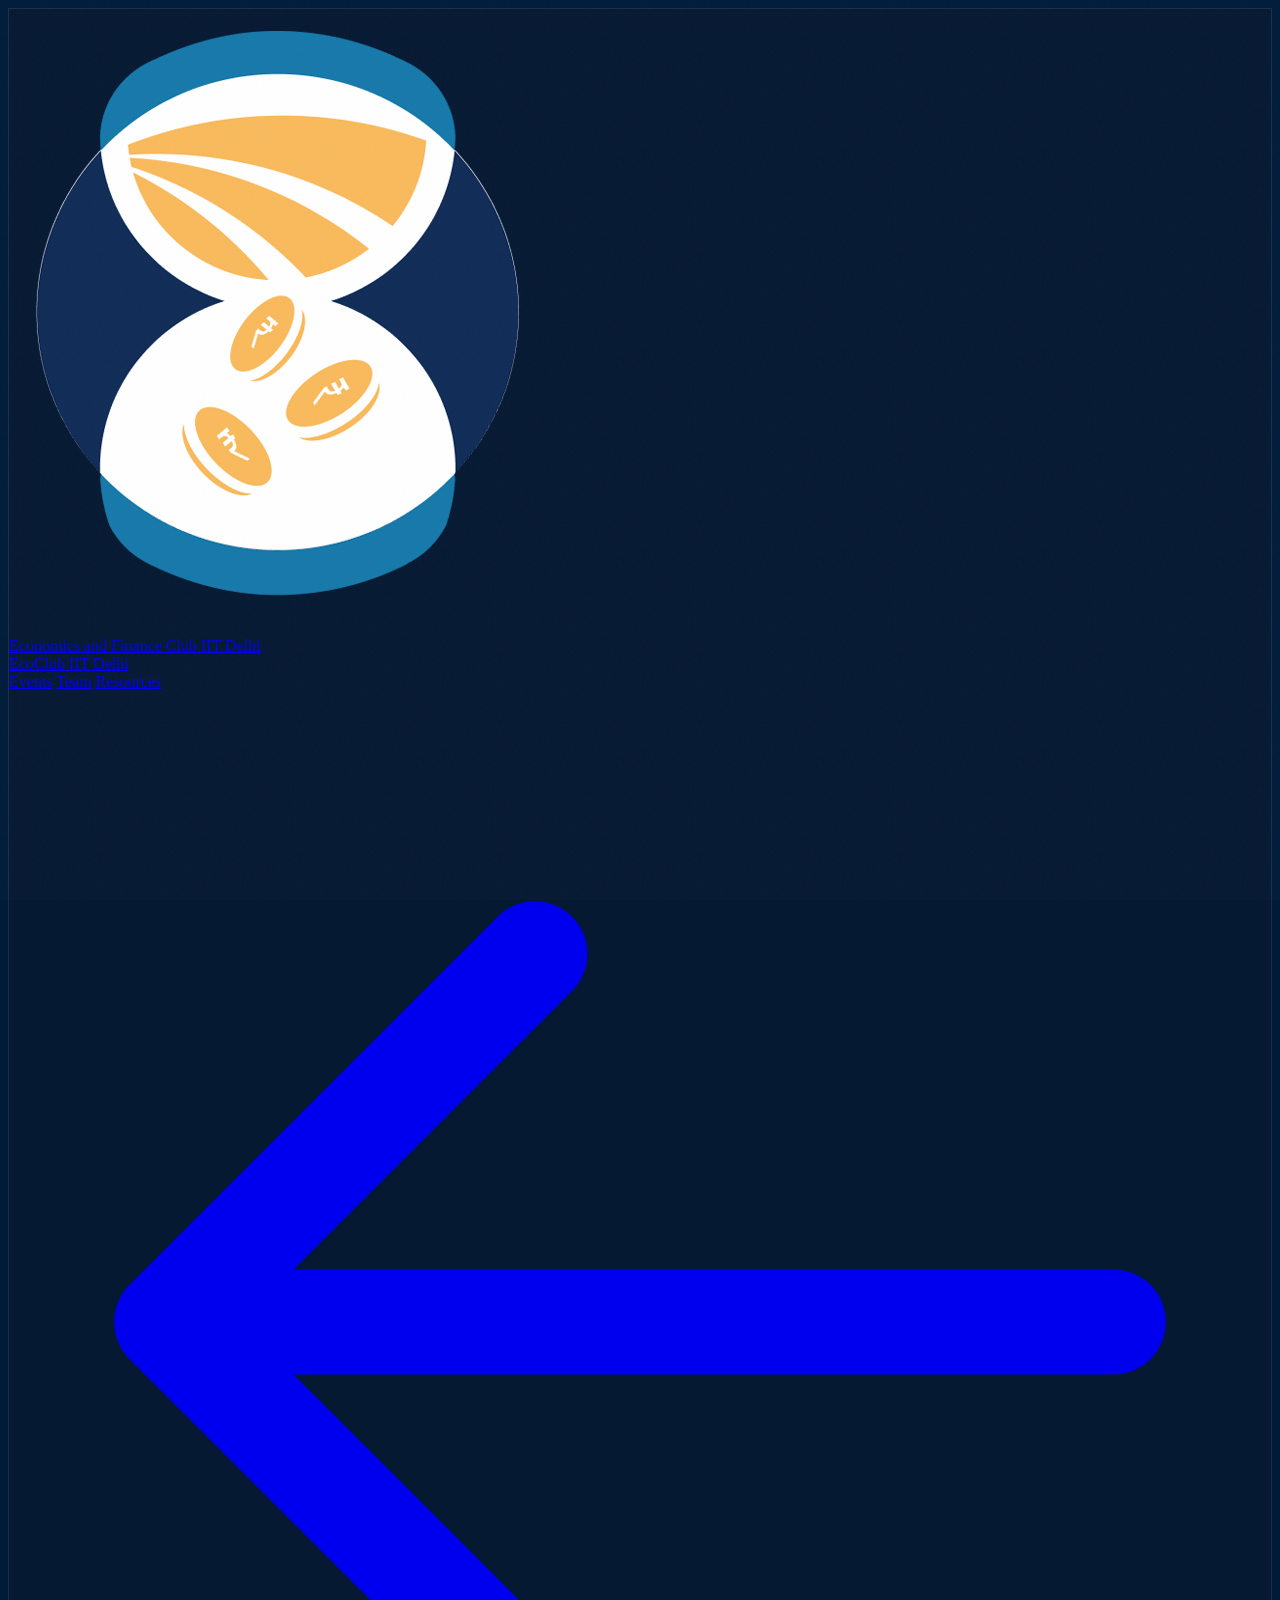
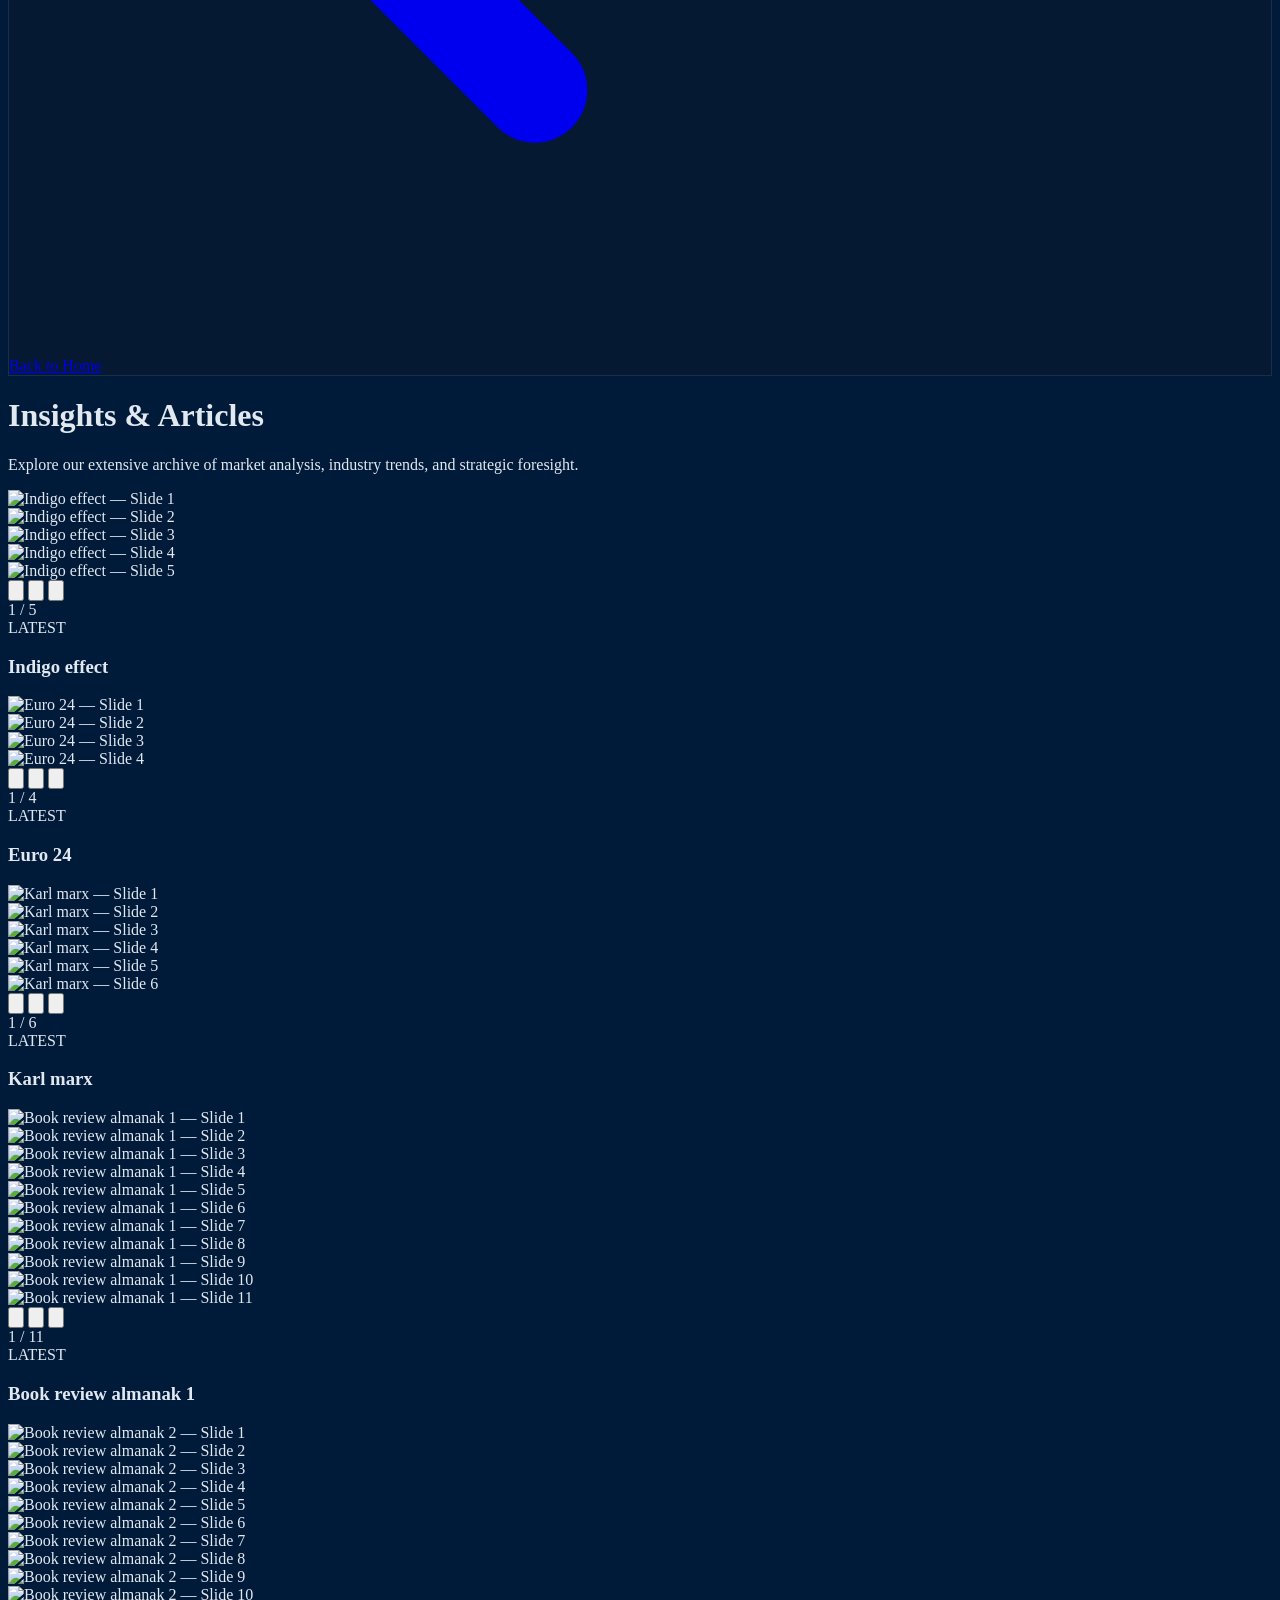
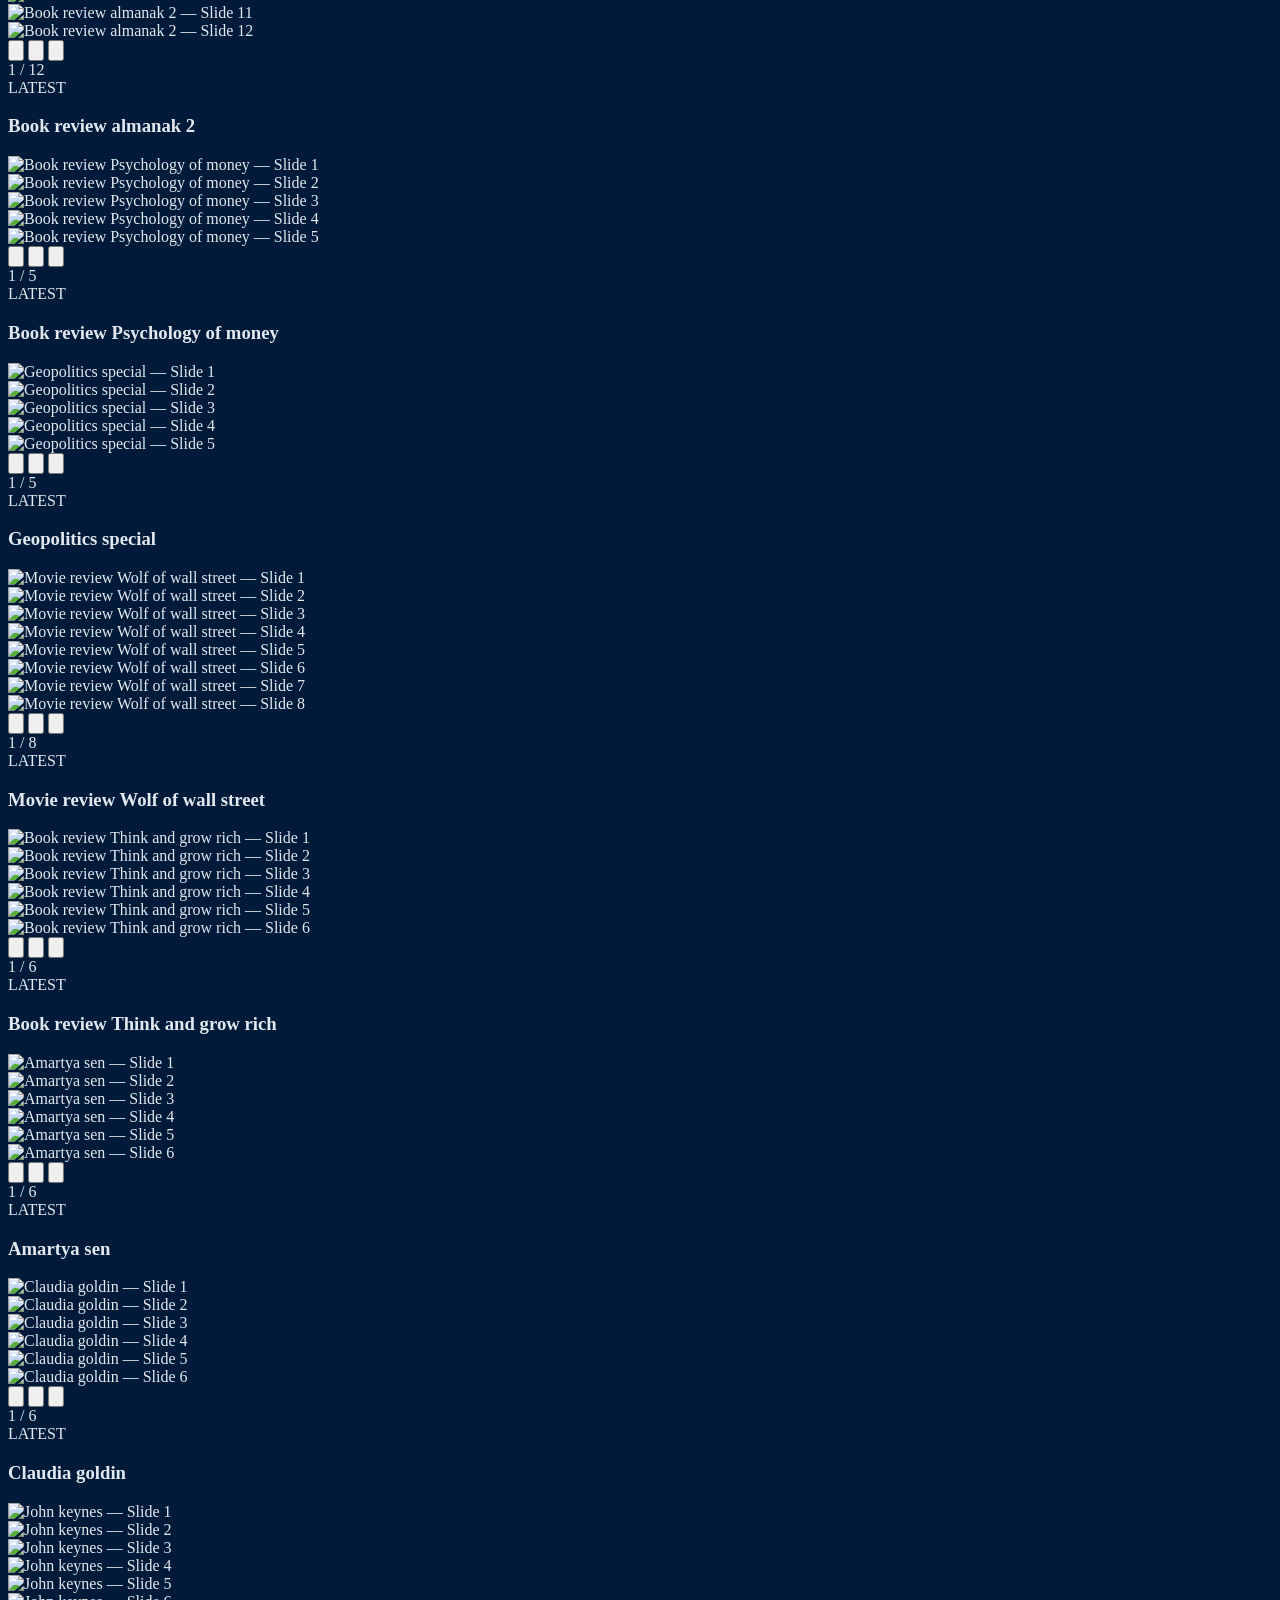
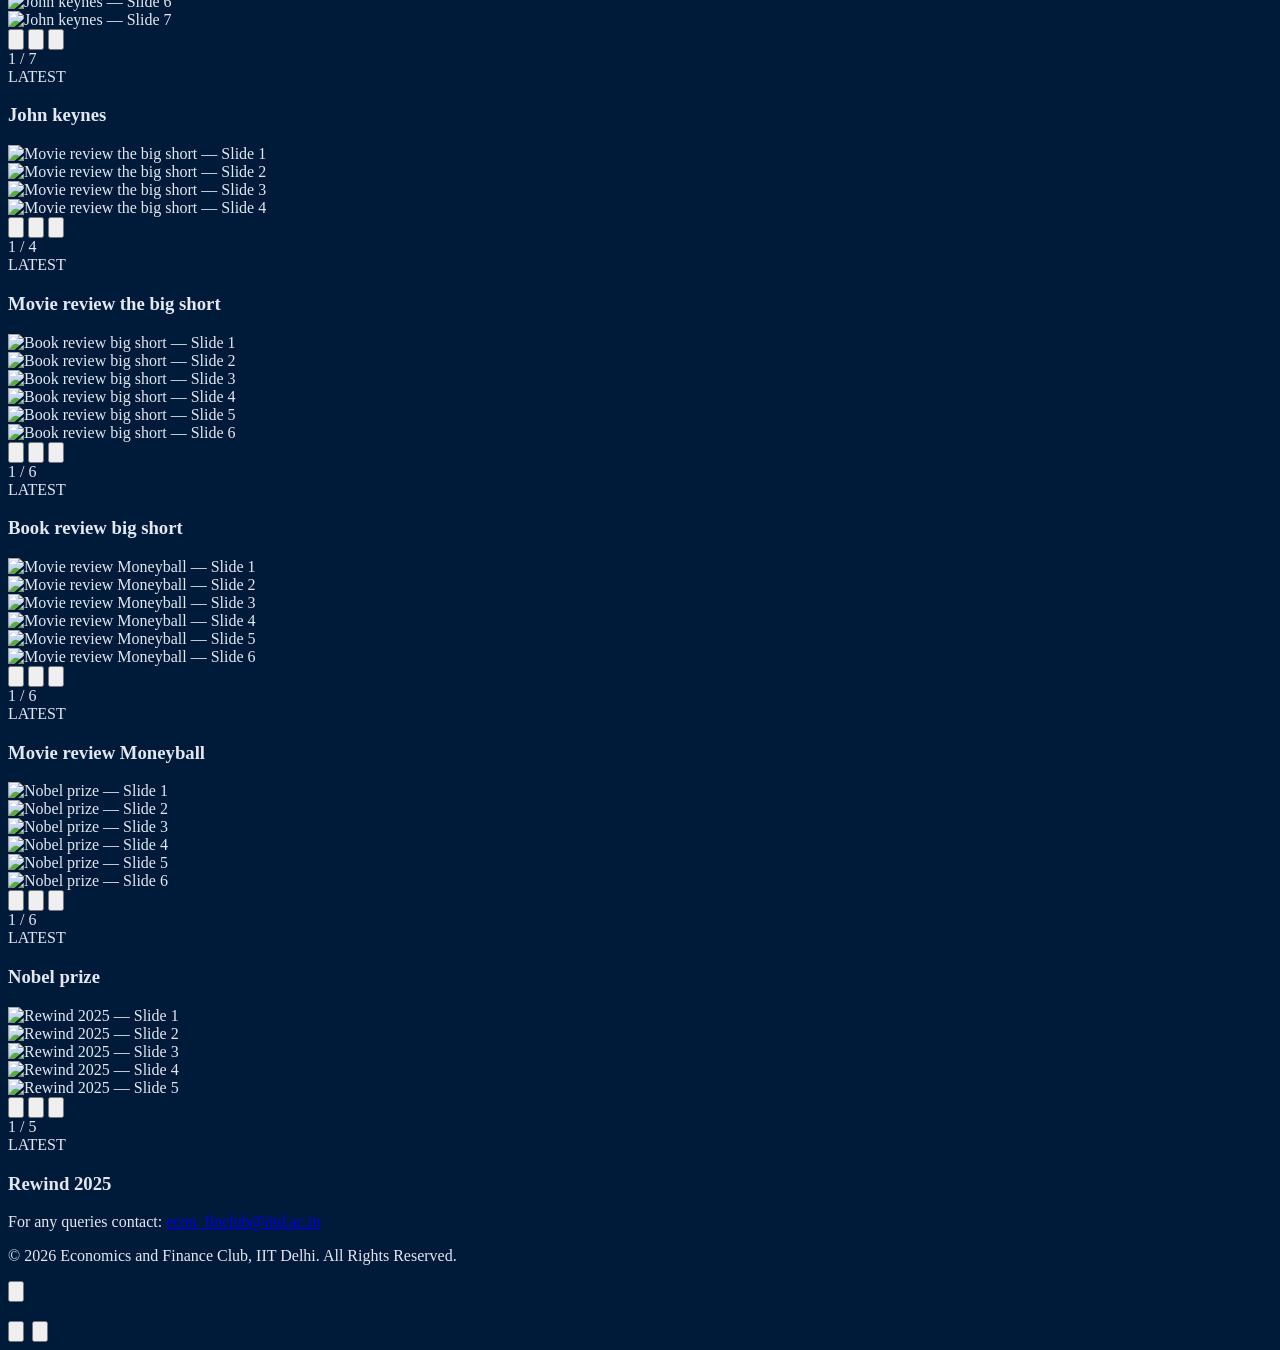
==== articles.html @ 2ff3a0dd "Initial sync of all website files" ====
<!DOCTYPE html>
<html lang="en" class="scroll-smooth">

<head>
    <meta charset="UTF-8">
    <meta name="viewport" content="width=device-width, initial-scale=1.0">
    <title>All Insights & Articles | EcoClub IIT Delhi</title>

    <!-- Google Fonts -->
    <link rel="preconnect" href="https://fonts.googleapis.com">
    <link rel="preconnect" href="https://fonts.gstatic.com" crossorigin>
    <link
        href="https://fonts.googleapis.com/css2?family=Inter:wght@300;400;500;600&family=Playfair+Display:wght@400;600;700&display=swap"
        rel="stylesheet">

    <!-- AOS CSS -->
    <link href="https://unpkg.com/aos@2.3.1/dist/aos.css" rel="stylesheet">

    <!-- Tailwind CSS -->
    <script src="https://cdn.tailwindcss.com"></script>
    <script>
        tailwind.config = {
            theme: {
                extend: {
                    colors: {
                        primary: '#001B3A',
                        secondary: '#0F172A',
                        accent: {
                            silver: '#E2E8F0',
                            gold: '#D4AF37'
                        }
                    },
                    fontFamily: {
                        sans: ['Inter', 'sans-serif'],
                        serif: ['Playfair Display', 'serif'],
                    },
                    boxShadow: {
                        'glass': '0 4px 30px rgba(0, 0, 0, 0.1)',
                        'glow': '0 0 15px rgba(212, 175, 55, 0.4)',
                    }
                }
            }
        }
    </script>

    <!-- Custom CSS -->
    <link rel="stylesheet" href="styles.css">
</head>

<body class="font-sans antialiased overflow-x-hidden selection:bg-accent-gold selection:text-primary">

    <!-- Header -->
    <nav
        class="fixed w-full z-50 transition-all duration-300 glassmorphism shadow-glass border-b border-accent-silver/10 bg-primary/95">
        <div class="max-w-7xl mx-auto px-6 py-4 flex justify-between items-center">
            <a href="index.html" class="flex items-center gap-3 md:gap-4 group">
                <img src="ecologo.png" alt="Economics and Finance Club Logo"
                    class="h-10 md:h-12 w-auto group-hover:scale-105 transition-transform duration-300">
                <div
                    class="hidden sm:block text-xl md:text-2xl font-serif font-bold text-accent-silver tracking-wide leading-tight group-hover:text-accent-gold transition-colors">
                    Economics and Finance Club
                    <span
                        class="text-accent-gold text-xs md:text-sm block font-sans font-light tracking-widest uppercase mt-0.5">IIT
                        Delhi</span>
                </div>
                <!-- Mobile Fallback -->
                <div
                    class="sm:hidden text-lg font-serif font-bold text-accent-silver tracking-wide group-hover:text-accent-gold transition-colors">
                    EcoClub <span
                        class="text-accent-gold text-[10px] block font-sans font-light tracking-widest uppercase">IIT
                        Delhi</span>
                </div>
            </a>
            <div class="flex items-center space-x-6">
                <a href="events.html"
                    class="text-sm font-medium text-white hover:text-accent-gold transition-colors">Events</a>
                <a href="team.html"
                    class="text-sm font-medium text-white hover:text-accent-gold transition-colors">Team</a>
                <a href="resources.html"
                    class="text-sm font-medium text-white hover:text-accent-gold transition-colors">Resources</a>
                <a href="index.html"
                    class="inline-flex items-center text-sm font-medium text-accent-silver hover:text-accent-gold transition-colors">
                    <svg class="w-4 h-4 mr-2" fill="none" stroke="currentColor" viewBox="0 0 24 24">
                        <path stroke-linecap="round" stroke-linejoin="round" stroke-width="2"
                            d="M10 19l-7-7m0 0l7-7m-7 7h18" />
                    </svg>
                    Back to Home
                </a>
            </div>
        </div>
    </nav>

    <!-- Main Content -->
    <main class="pt-32 pb-24 min-h-screen relative z-10">
        <!-- Background Elements -->
        <div class="absolute inset-0 bg-gradient-to-br from-primary via-secondary to-black opacity-50 z-[-1]"></div>

        <div class="max-w-7xl mx-auto px-6">
            <div class="text-center mb-16" data-aos="fade-up">
                <h1 class="text-4xl md:text-5xl lg:text-6xl font-serif font-bold mb-4 text-accent-silver">Insights &
                    Articles</h1>
                <p class="text-accent-silver/70 font-light max-w-2xl mx-auto">Explore our extensive archive of market
                    analysis, industry trends, and strategic foresight.</p>
            </div>

            <!-- Grid Container -->
            <div id="articles-grid" class="grid grid-cols-1 md:grid-cols-2 xl:grid-cols-3 gap-8">
                <!-- Javascript will populate the article widgets here -->
            </div>
        </div>
    </main>

    <!-- Footer -->
    <footer class="bg-secondary/80 py-8 border-t border-accent-silver/10 text-center relative z-10">
        <p class="text-accent-gold text-sm tracking-wide mb-2"><span class="text-accent-silver/80">For any queries
                contact:</span> <a href="mailto:econ_finclub@iitd.ac.in"
                class="hover:underline hover:text-white transition-colors">econ_finclub@iitd.ac.in</a></p>
        <p class="text-accent-silver/50 text-xs tracking-wider uppercase">
            &copy; 2026 Economics and Finance Club, IIT Delhi. All Rights Reserved.
        </p>
    </footer>

    <!-- Scripts -->
    <script src="https://unpkg.com/aos@2.3.1/dist/aos.js"></script>
    <script src="articles_data.js"></script>
    <script src="main.js"></script>
</body>

</html>
---- styles.css ----
/* ============================
   GLOBAL BASE & NOISE TEXTURE
   ============================ */
body {
    background-color: #001B3A;
    color: #E2E8F0;
    position: relative;
}

/* Organic noise texture overlay on entire page */
body::before {
    content: '';
    position: fixed;
    inset: 0;
    z-index: 9999;
    pointer-events: none;
    opacity: 0.035;
    background-image: url("data:image/svg+xml,%3Csvg viewBox='0 0 256 256' xmlns='http://www.w3.org/2000/svg'%3E%3Cfilter id='noise'%3E%3CfeTurbulence type='fractalNoise' baseFrequency='0.85' numOctaves='4' stitchTiles='stitch'/%3E%3C/filter%3E%3Crect width='100%25' height='100%25' filter='url(%23noise)'/%3E%3C/svg%3E");
    background-repeat: repeat;
    background-size: 200px 200px;
}

/* ============================
   GLASSMORPHISM
   ============================ */
.glassmorphism {
    background: rgba(15, 23, 42, 0.4);
    backdrop-filter: blur(12px);
    -webkit-backdrop-filter: blur(12px);
    border: 1px solid rgba(226, 232, 240, 0.1);
}

.glassmorphism-heavy {
    background: rgba(15, 23, 42, 0.55);
    backdrop-filter: blur(24px);
    -webkit-backdrop-filter: blur(24px);
    border: 0.5px solid rgba(255, 255, 255, 0.12);
}

/* ============================
   SCROLLBAR HIDING
   ============================ */
.hide-scrollbar::-webkit-scrollbar {
    display: none;
}

.hide-scrollbar {
    -ms-overflow-style: none;
    scrollbar-width: none;
}

/* ============================
   HOVER EFFECTS
   ============================ */
.hover-glow:hover {
    box-shadow: 0 0 20px rgba(212, 175, 55, 0.3);
    border-color: rgba(212, 175, 55, 0.6);
}

.hover-lift:hover {
    transform: translateY(-8px);
    box-shadow: 0 10px 30px rgba(0, 0, 0, 0.5);
    border-color: rgba(226, 232, 240, 0.3);
}

/* ============================
   TEXT GRADIENT
   ============================ */
.text-gradient {
    background: linear-gradient(135deg, #E2E8F0, #D4AF37);
    -webkit-background-clip: text;
    background-clip: text;
    -webkit-text-fill-color: transparent;
}

/* ============================
   CAROUSEL TRANSITIONS
   ============================ */
.carousel-slide {
    transition: opacity 0.5s ease-in-out;
}

/* ============================
   EVENTS CAROUSEL (Index Page)
   ============================ */
.events-carousel {
    position: relative;
    width: 100%;
    aspect-ratio: 16 / 7;
    background: #0F172A;
    border: 0.5px solid rgba(255, 255, 255, 0.08);
}

.events-carousel:hover .carousel-nav-btn {
    opacity: 1;
}

.events-carousel-slide {
    position: absolute;
    inset: 0;
    width: 100%;
    height: 100%;
    opacity: 0;
    transition: opacity 0.8s cubic-bezier(0.4, 0, 0.2, 1);
    pointer-events: none;
    z-index: 1;
}

.events-carousel-slide.active {
    opacity: 1;
    pointer-events: auto;
    z-index: 5;
}

.events-carousel-slide img {
    transition: transform 6s cubic-bezier(0.25, 0.46, 0.45, 0.94);
    transform: scale(1);
}

.events-carousel-slide.active img {
    transform: scale(1.05);
}

/* Navigation Arrows */
.carousel-nav-btn {
    opacity: 0;
    transition: all 0.3s ease;
    cursor: pointer;
}

.carousel-nav-btn:hover {
    background: #D4AF37;
    color: #001B3A;
    border-color: #D4AF37;
    box-shadow: 0 0 20px rgba(212, 175, 55, 0.4);
}

/* Dot Indicators */
.carousel-dot {
    width: 10px;
    height: 10px;
    border-radius: 50%;
    background: rgba(255, 255, 255, 0.3);
    border: 1px solid rgba(255, 255, 255, 0.15);
    cursor: pointer;
    transition: all 0.3s ease;
    padding: 0;
}

.carousel-dot:hover {
    background: rgba(255, 255, 255, 0.6);
}

.carousel-dot.active {
    background: #D4AF37;
    border-color: #D4AF37;
    box-shadow: 0 0 8px rgba(212, 175, 55, 0.5);
    width: 28px;
    border-radius: 5px;
}

/* Mobile Responsive */
@media (max-width: 768px) {
    .events-carousel {
        aspect-ratio: 4 / 5;
        border-radius: 1rem;
    }

    .events-carousel-slide>div:last-child {
        bottom: 6rem !important;
    }
}

/* ============================
   SECTION GRADIENT MESHES
   (Unique per section to break monotony)
   ============================ */
.section-mesh-events {
    background-color: #001B3A;
    background-image:
        radial-gradient(ellipse at 20% 0%, rgba(212, 175, 55, 0.06) 0%, transparent 60%),
        radial-gradient(ellipse at 80% 100%, rgba(30, 64, 120, 0.15) 0%, transparent 55%),
        radial-gradient(ellipse at 50% 50%, rgba(15, 23, 42, 0.3) 0%, transparent 70%);
}

.section-mesh-articles {
    background-color: #0a1628;
    background-image:
        radial-gradient(ellipse at 70% 20%, rgba(139, 92, 246, 0.06) 0%, transparent 55%),
        radial-gradient(ellipse at 10% 80%, rgba(212, 175, 55, 0.04) 0%, transparent 50%),
        radial-gradient(ellipse at 50% 50%, rgba(15, 23, 42, 0.4) 0%, transparent 70%);
}

.section-mesh-resources {
    background-color: #0d1a30;
    background-image:
        radial-gradient(ellipse at 30% 10%, rgba(59, 130, 246, 0.07) 0%, transparent 55%),
        radial-gradient(ellipse at 90% 90%, rgba(212, 175, 55, 0.05) 0%, transparent 50%),
        radial-gradient(ellipse at 60% 60%, rgba(15, 23, 42, 0.3) 0%, transparent 70%);
}

.section-mesh-team {
    background-color: #001B3A;
    background-image:
        radial-gradient(ellipse at 10% 50%, rgba(212, 175, 55, 0.05) 0%, transparent 50%),
        radial-gradient(ellipse at 90% 20%, rgba(30, 64, 120, 0.1) 0%, transparent 55%),
        radial-gradient(ellipse at 50% 90%, rgba(15, 23, 42, 0.3) 0%, transparent 60%);
}

/* ============================
   ACCENT SEPARATOR LINES
   ============================ */
.section-divider {
    width: 100%;
    display: flex;
    justify-content: center;
    padding: 0;
}

.section-divider::before {
    content: '';
    display: block;
    width: 120px;
    height: 1px;
    background: linear-gradient(90deg, transparent, rgba(212, 175, 55, 0.5), transparent);
}

/* ============================
   GHOST BUTTONS
   ============================ */
.ghost-btn {
    display: inline-flex;
    align-items: center;
    padding: 12px 32px;
    border: 1px solid rgba(212, 175, 55, 0.35);
    color: #D4AF37;
    background: transparent;
    text-transform: uppercase;
    letter-spacing: 0.15em;
    font-size: 0.8rem;
    font-weight: 600;
    transition: all 0.4s cubic-bezier(0.25, 0.46, 0.45, 0.94);
    position: relative;
    overflow: hidden;
    z-index: 1;
}

.ghost-btn::before {
    content: '';
    position: absolute;
    top: 0;
    left: -100%;
    width: 100%;
    height: 100%;
    background: #D4AF37;
    transition: left 0.4s cubic-bezier(0.25, 0.46, 0.45, 0.94);
    z-index: -1;
}

.ghost-btn:hover {
    color: #001B3A;
    border-color: #D4AF37;
    box-shadow: 0 0 20px rgba(212, 175, 55, 0.2);
}

.ghost-btn:hover::before {
    left: 0;
}

.ghost-btn svg {
    transition: transform 0.3s ease;
}

.ghost-btn:hover svg {
    transform: translateX(4px);
}

/* ============================
   STACKED CARD EFFECT (Articles)
   ============================ */
.stacked-card {
    position: relative;
}

.stacked-card::before,
.stacked-card::after {
    content: '';
    position: absolute;
    inset: 0;
    border-radius: inherit;
    transition: transform 0.5s cubic-bezier(0.25, 0.46, 0.45, 0.94);
    pointer-events: none;
}

.stacked-card::before {
    background: rgba(15, 23, 42, 0.6);
    border: 1px solid rgba(226, 232, 240, 0.06);
    transform: translate(6px, 6px) scale(0.97);
    z-index: -2;
}

.stacked-card::after {
    background: rgba(15, 23, 42, 0.3);
    border: 1px solid rgba(226, 232, 240, 0.03);
    transform: translate(12px, 12px) scale(0.94);
    z-index: -3;
}

.stacked-card:hover::before {
    transform: translate(4px, 4px) scale(0.98);
}

.stacked-card:hover::after {
    transform: translate(8px, 8px) scale(0.96);
}

/* ============================
   INTERACTIVE RESOURCE COLUMNS
   ============================ */
.resource-column {
    position: relative;
    padding: 2rem 1.5rem;
    background: rgba(15, 23, 42, 0.5);
    border: 0.5px solid rgba(226, 232, 240, 0.08);
    border-radius: 1rem;
    transition: all 0.5s cubic-bezier(0.25, 0.46, 0.45, 0.94);
    overflow: hidden;
    cursor: pointer;
}

.resource-column::before {
    content: '';
    position: absolute;
    inset: 0;
    background: radial-gradient(ellipse at 50% 0%, rgba(212, 175, 55, 0.08), transparent 70%);
    opacity: 0;
    transition: opacity 0.5s ease;
    pointer-events: none;
}

.resource-column:hover {
    background: rgba(15, 23, 42, 0.7);
    border-color: rgba(212, 175, 55, 0.25);
    box-shadow: 0 0 30px rgba(212, 175, 55, 0.1), 0 8px 32px rgba(0, 0, 0, 0.3);
    transform: translateY(-4px) scale(1.02);
}

.resource-column:hover::before {
    opacity: 1;
}

/* Sub-topics reveal */
.resource-column .sub-topics {
    max-height: 0;
    overflow: hidden;
    opacity: 0;
    transition: max-height 0.5s cubic-bezier(0.25, 0.46, 0.45, 0.94),
        opacity 0.4s ease 0.1s,
        margin-top 0.4s ease;
    margin-top: 0;
}

.resource-column:hover .sub-topics {
    max-height: 200px;
    opacity: 1;
    margin-top: 1rem;
}

/* ============================
   ASYMMETRIC EVENTS LAYOUT
   ============================ */
.events-asymmetric {
    display: grid;
    grid-template-columns: 3fr 2fr;
    gap: 1.5rem;
    align-items: stretch;
}

.events-asymmetric .flagship-card {
    grid-row: 1 / 2;
    min-height: 480px;
}

.events-asymmetric .side-stack {
    display: flex;
    flex-direction: column;
    gap: 1.5rem;
}

@media (max-width: 768px) {
    .events-asymmetric {
        grid-template-columns: 1fr;
    }

    .events-asymmetric .flagship-card {
        min-height: 320px;
    }
}

/* ============================
   ANIMATED GRADIENT MESH (Legacy)
   ============================ */
.mesh-bg {
    background-color: #001B3A;
    background-image:
        radial-gradient(at 40% 20%, hsla(228, 100%, 74%, 0.15) 0px, transparent 50%),
        radial-gradient(at 80% 0%, hsla(189, 100%, 56%, 0.15) 0px, transparent 50%),
        radial-gradient(at 0% 50%, hsla(355, 100%, 93%, 0.1) 0px, transparent 50%),
        radial-gradient(at 80% 50%, hsla(340, 100%, 76%, 0.1) 0px, transparent 50%),
        radial-gradient(at 0% 100%, hsla(22, 100%, 77%, 0.1) 0px, transparent 50%),
        radial-gradient(at 80% 100%, hsla(242, 100%, 70%, 0.15) 0px, transparent 50%),
        radial-gradient(at 0% 0%, hsla(343, 100%, 76%, 0.1) 0px, transparent 50%);
    animation: mesh-shift 15s ease-in-out infinite alternate;
}

@keyframes mesh-shift {
    0% {
        background-position: 0% 0%;
    }

    100% {
        background-position: 100% 100%;
    }
}

/* ============================
   ANIMATIONS
   ============================ */
@keyframes fade-in-up {
    from {
        opacity: 0;
        transform: translateY(15px);
    }

    to {
        opacity: 1;
        transform: translateY(0);
    }
}

@keyframes subtle-float {

    0%,
    100% {
        transform: translateY(0px);
    }

    50% {
        transform: translateY(-6px);
    }
}

/* ============================
   UTILITY CLASSES
   ============================ */
.shadow-soft {
    box-shadow: 0 4px 20px rgba(0, 0, 0, 0.2), inset 0 1px 1px rgba(255, 255, 255, 0.05);
}

.font-montserrat {
    font-family: 'Montserrat', sans-serif;
}

/* ============================
   MOBILE SPECIFIC
   ============================ */
@media (max-width: 768px) {
    .controls-overlay {
        opacity: 1 !important;
    }

    .controls-overlay button {
        margin: 0 !important;
        background: rgba(0, 0, 0, 0.4);
    }
}
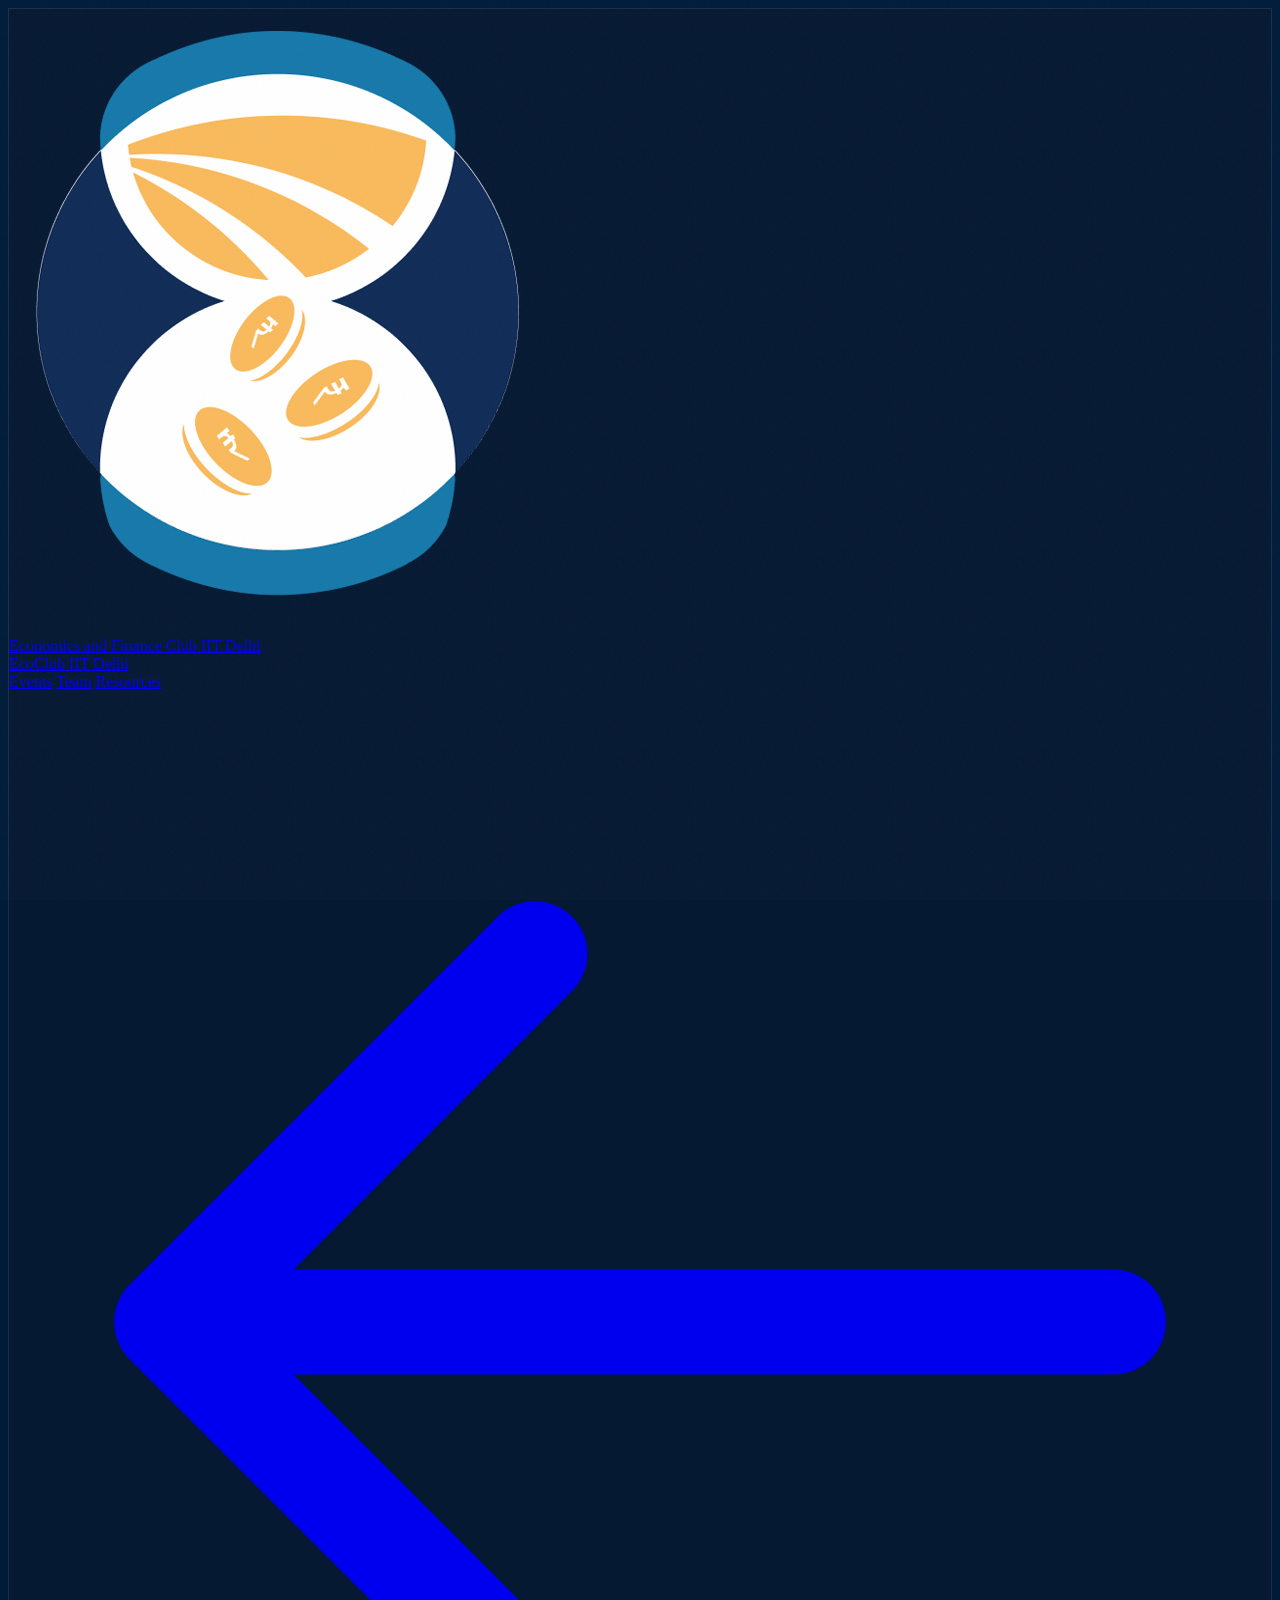
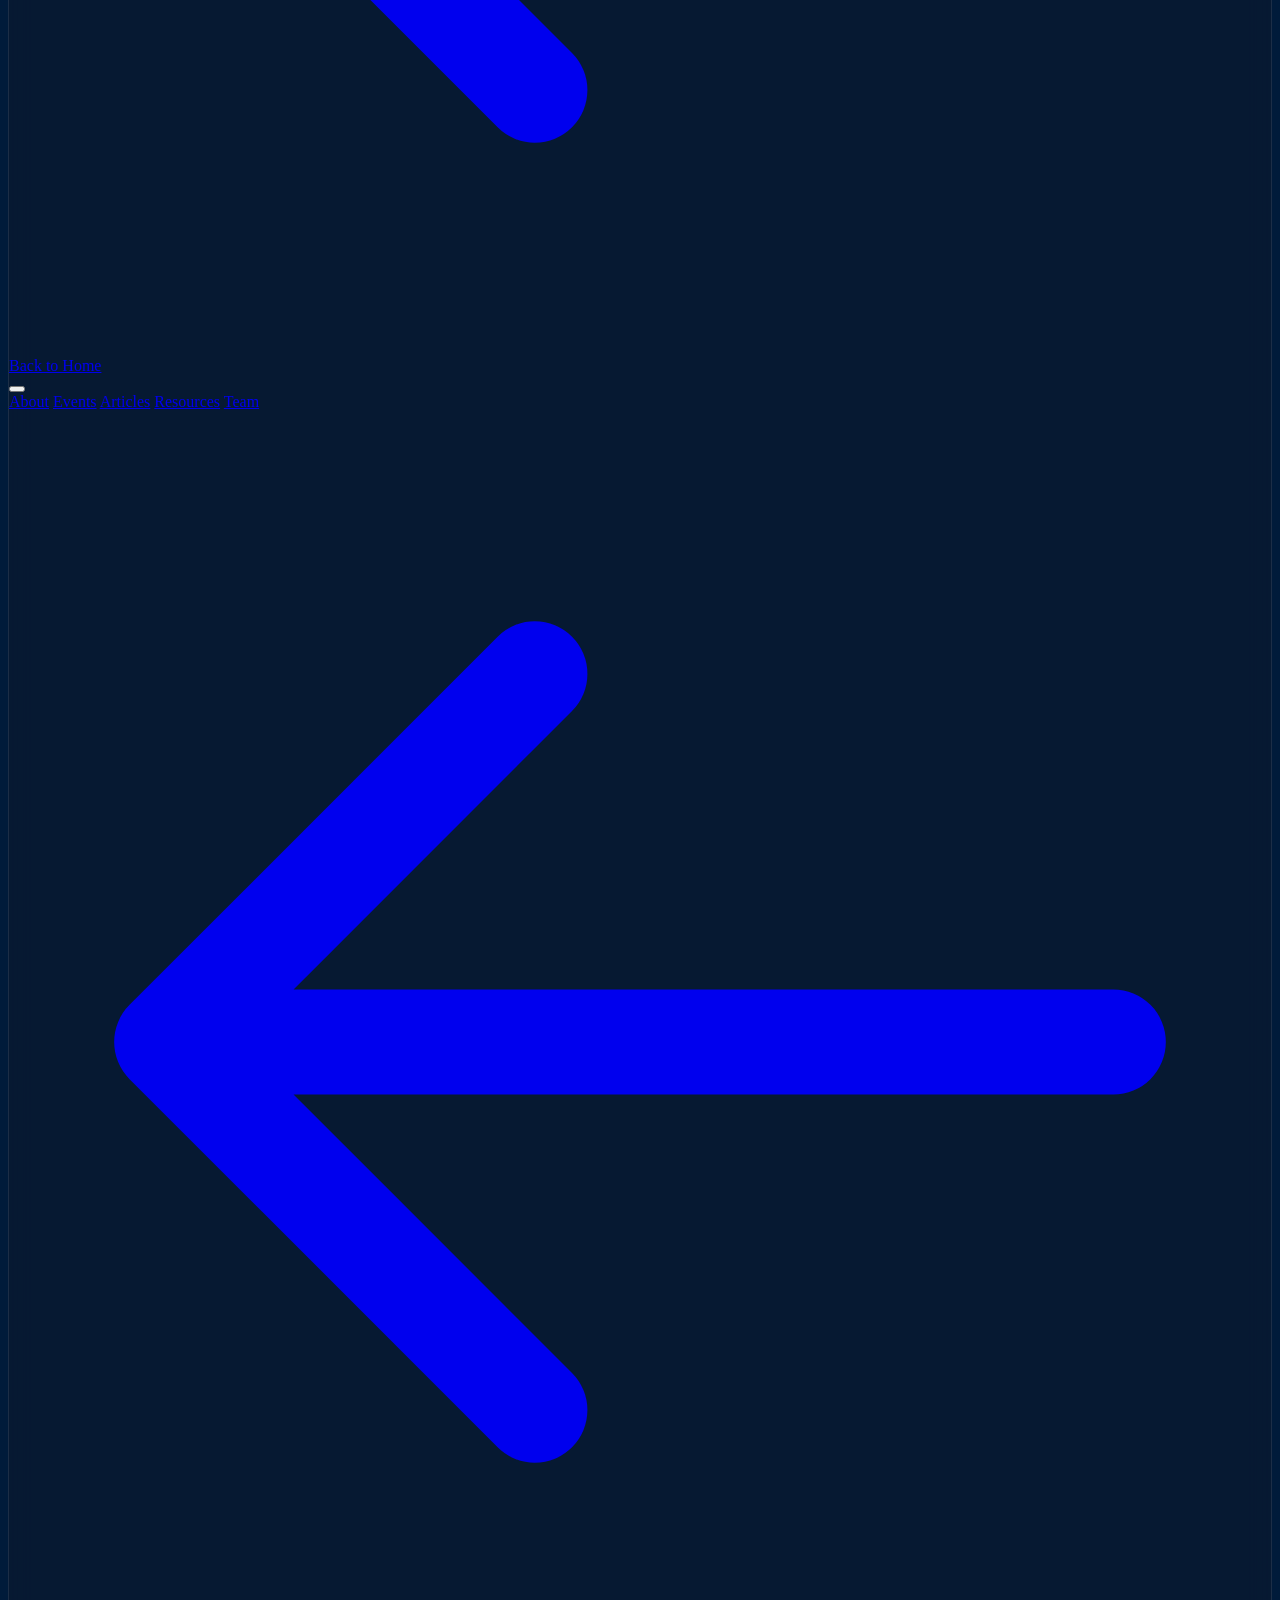
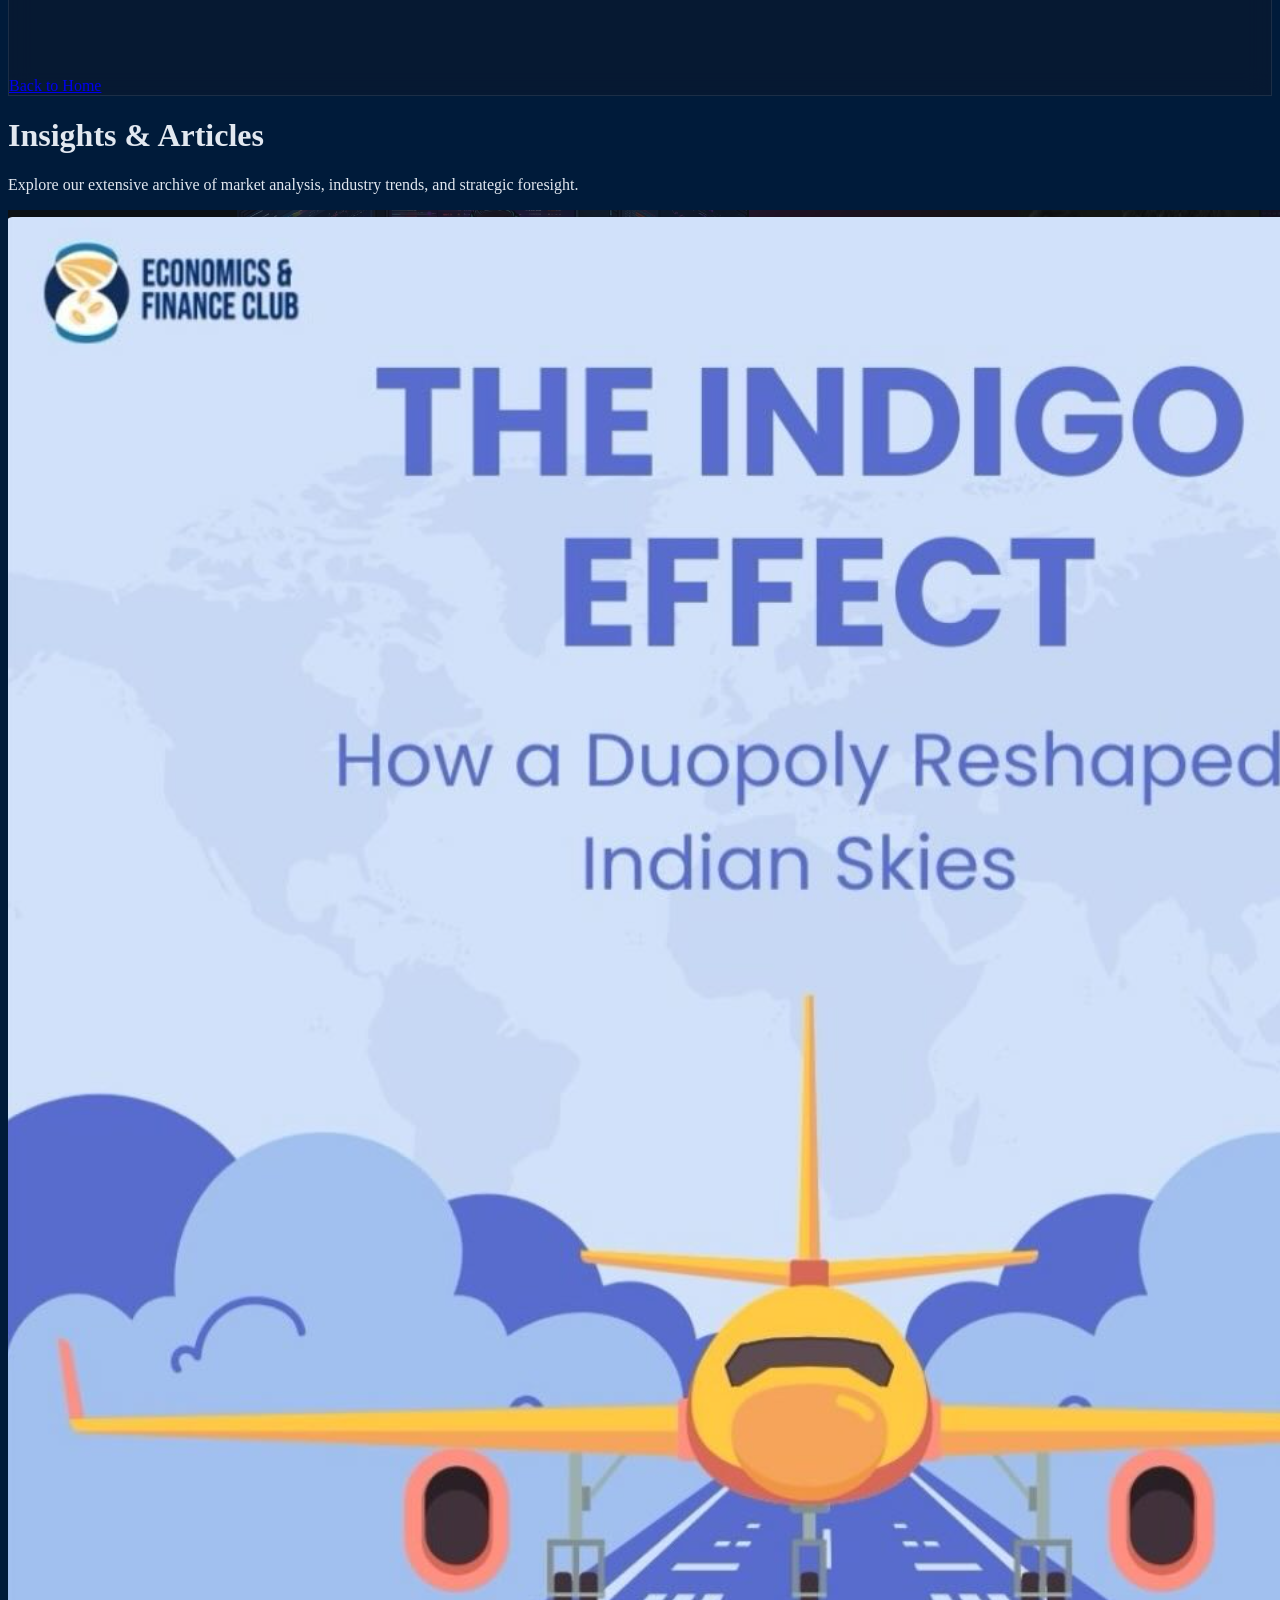
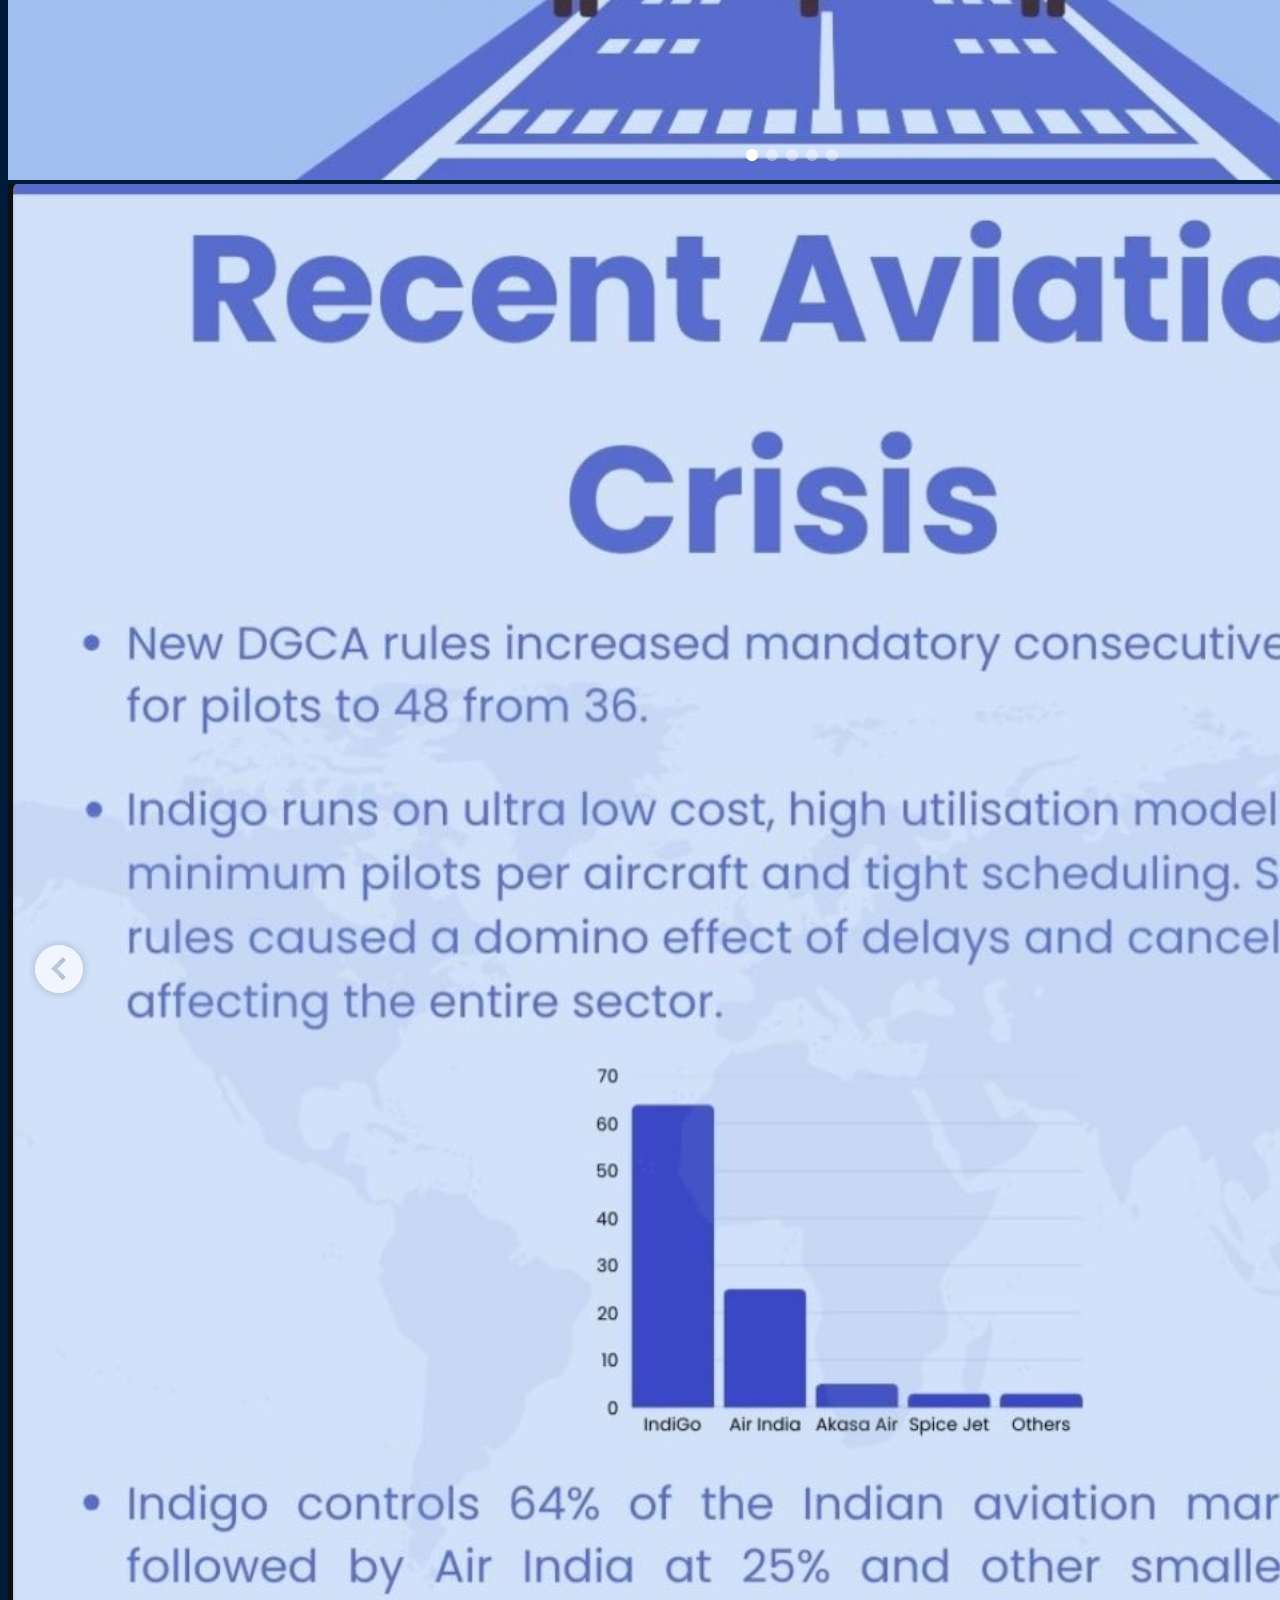
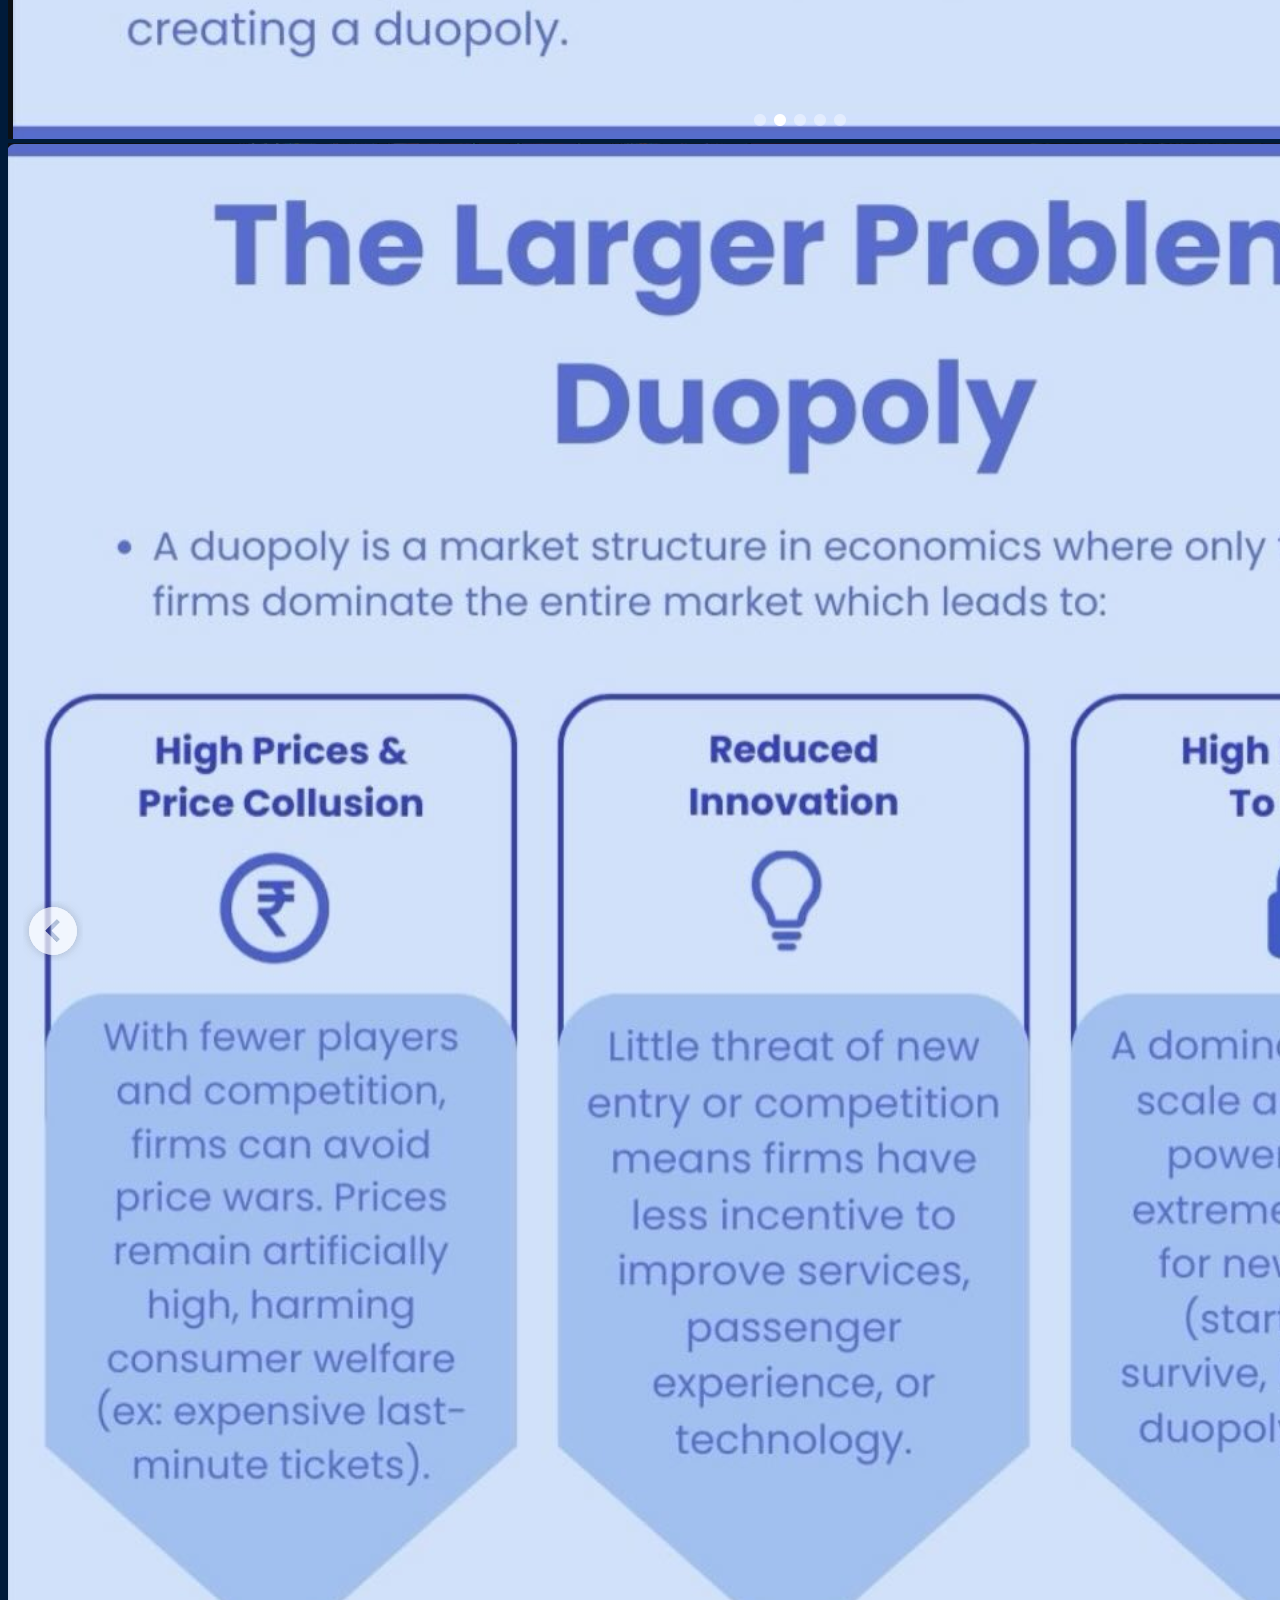
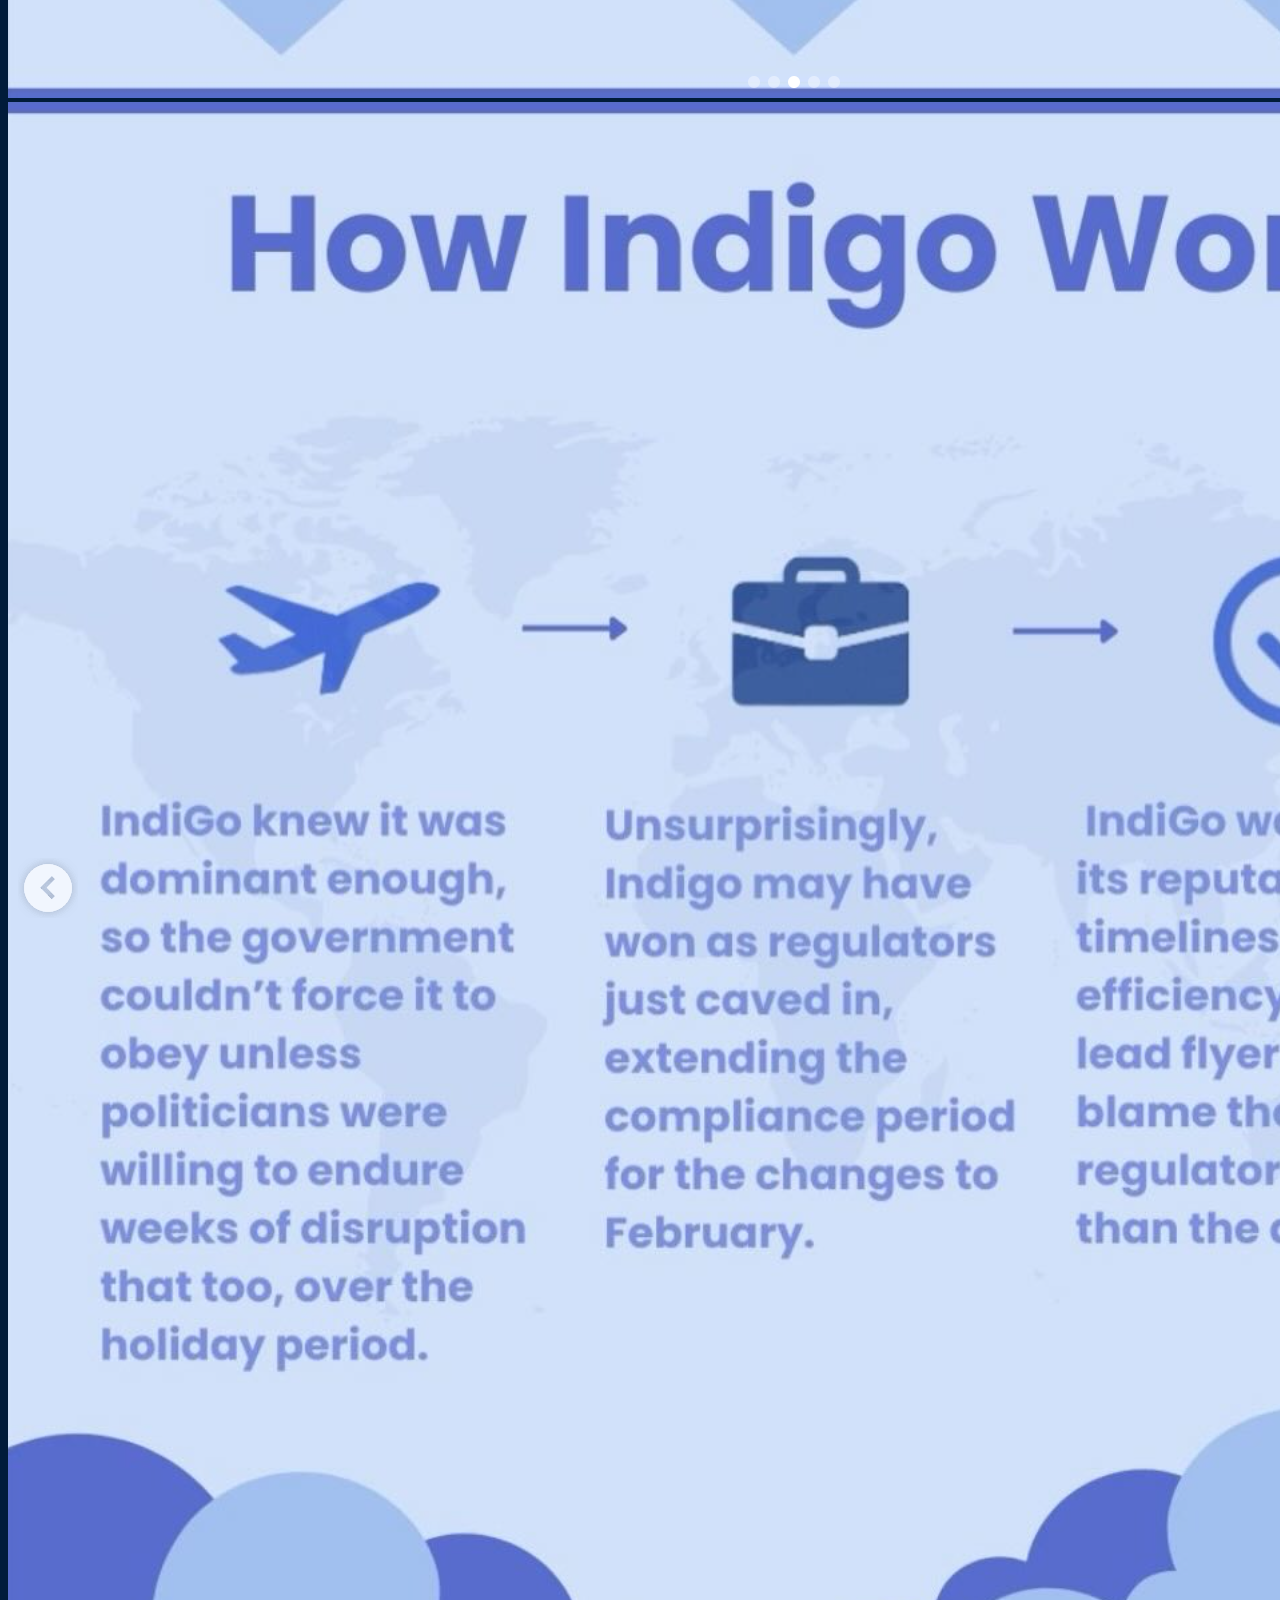
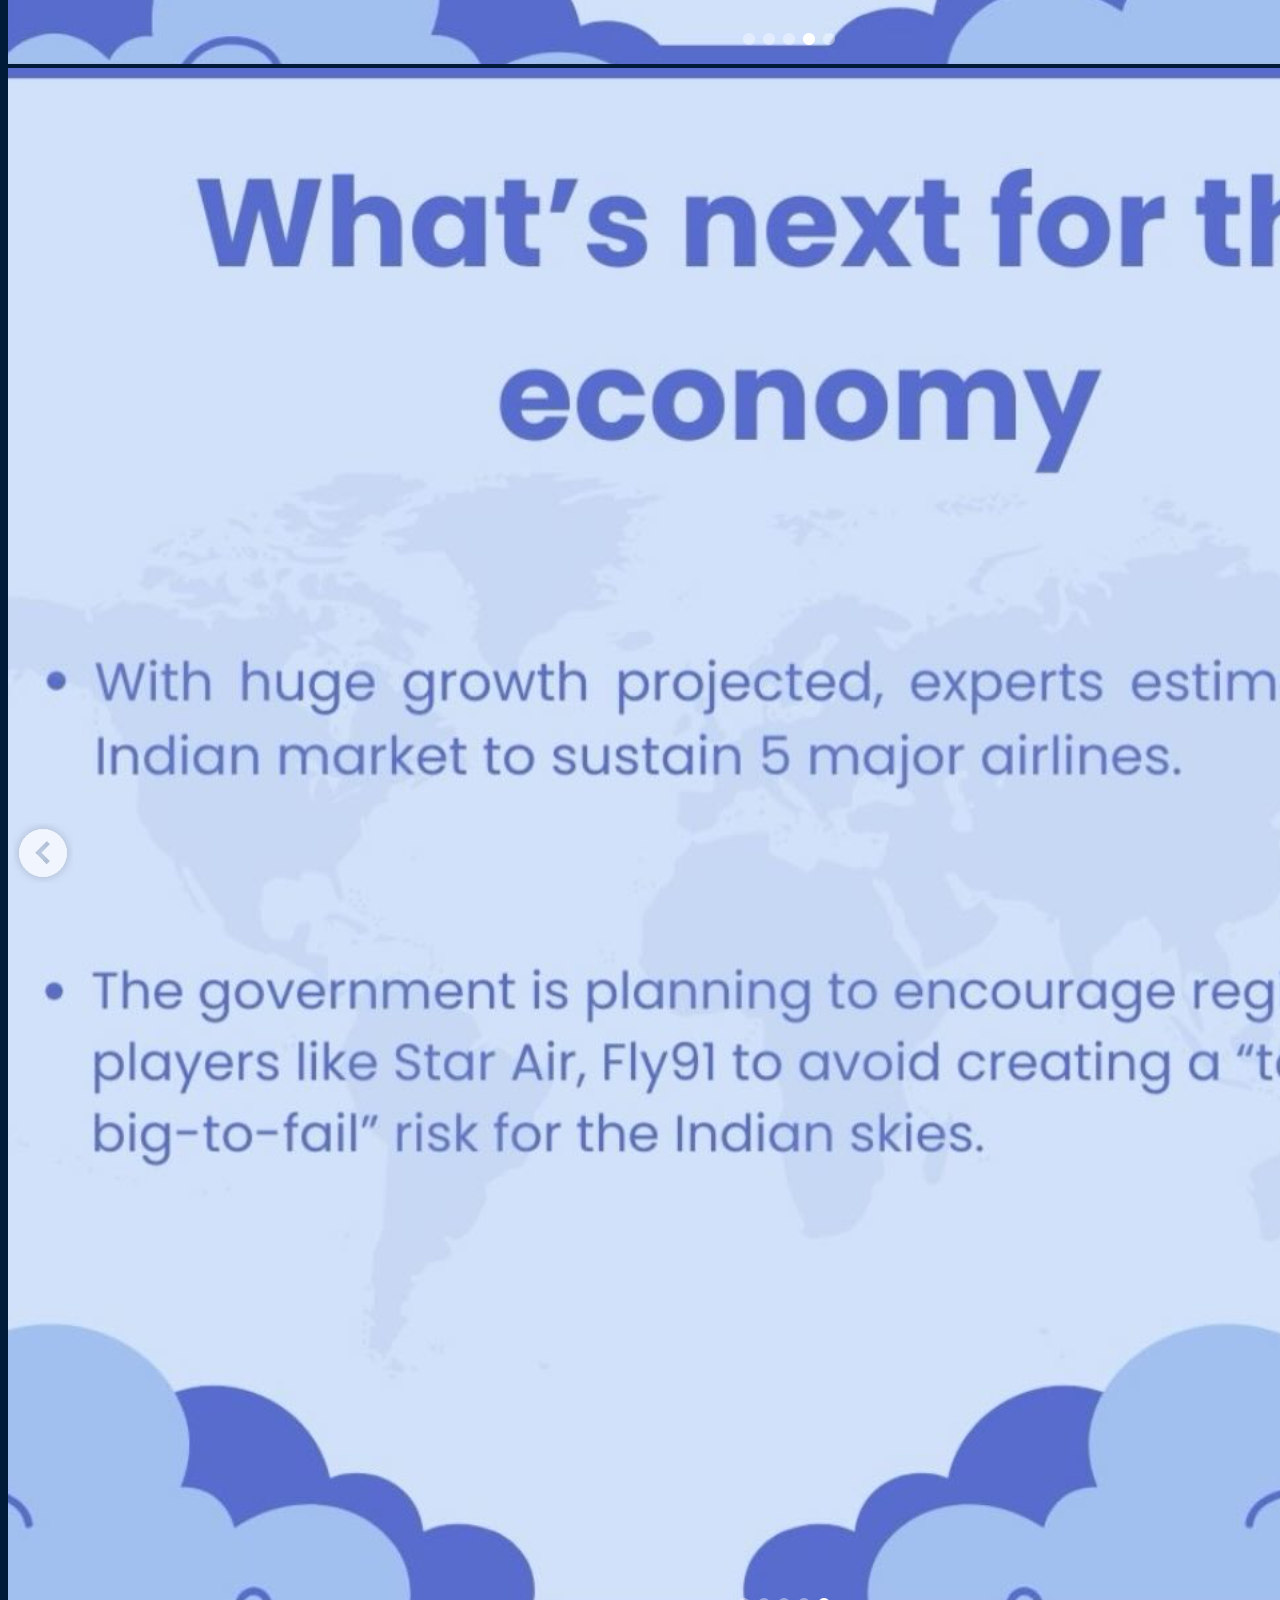
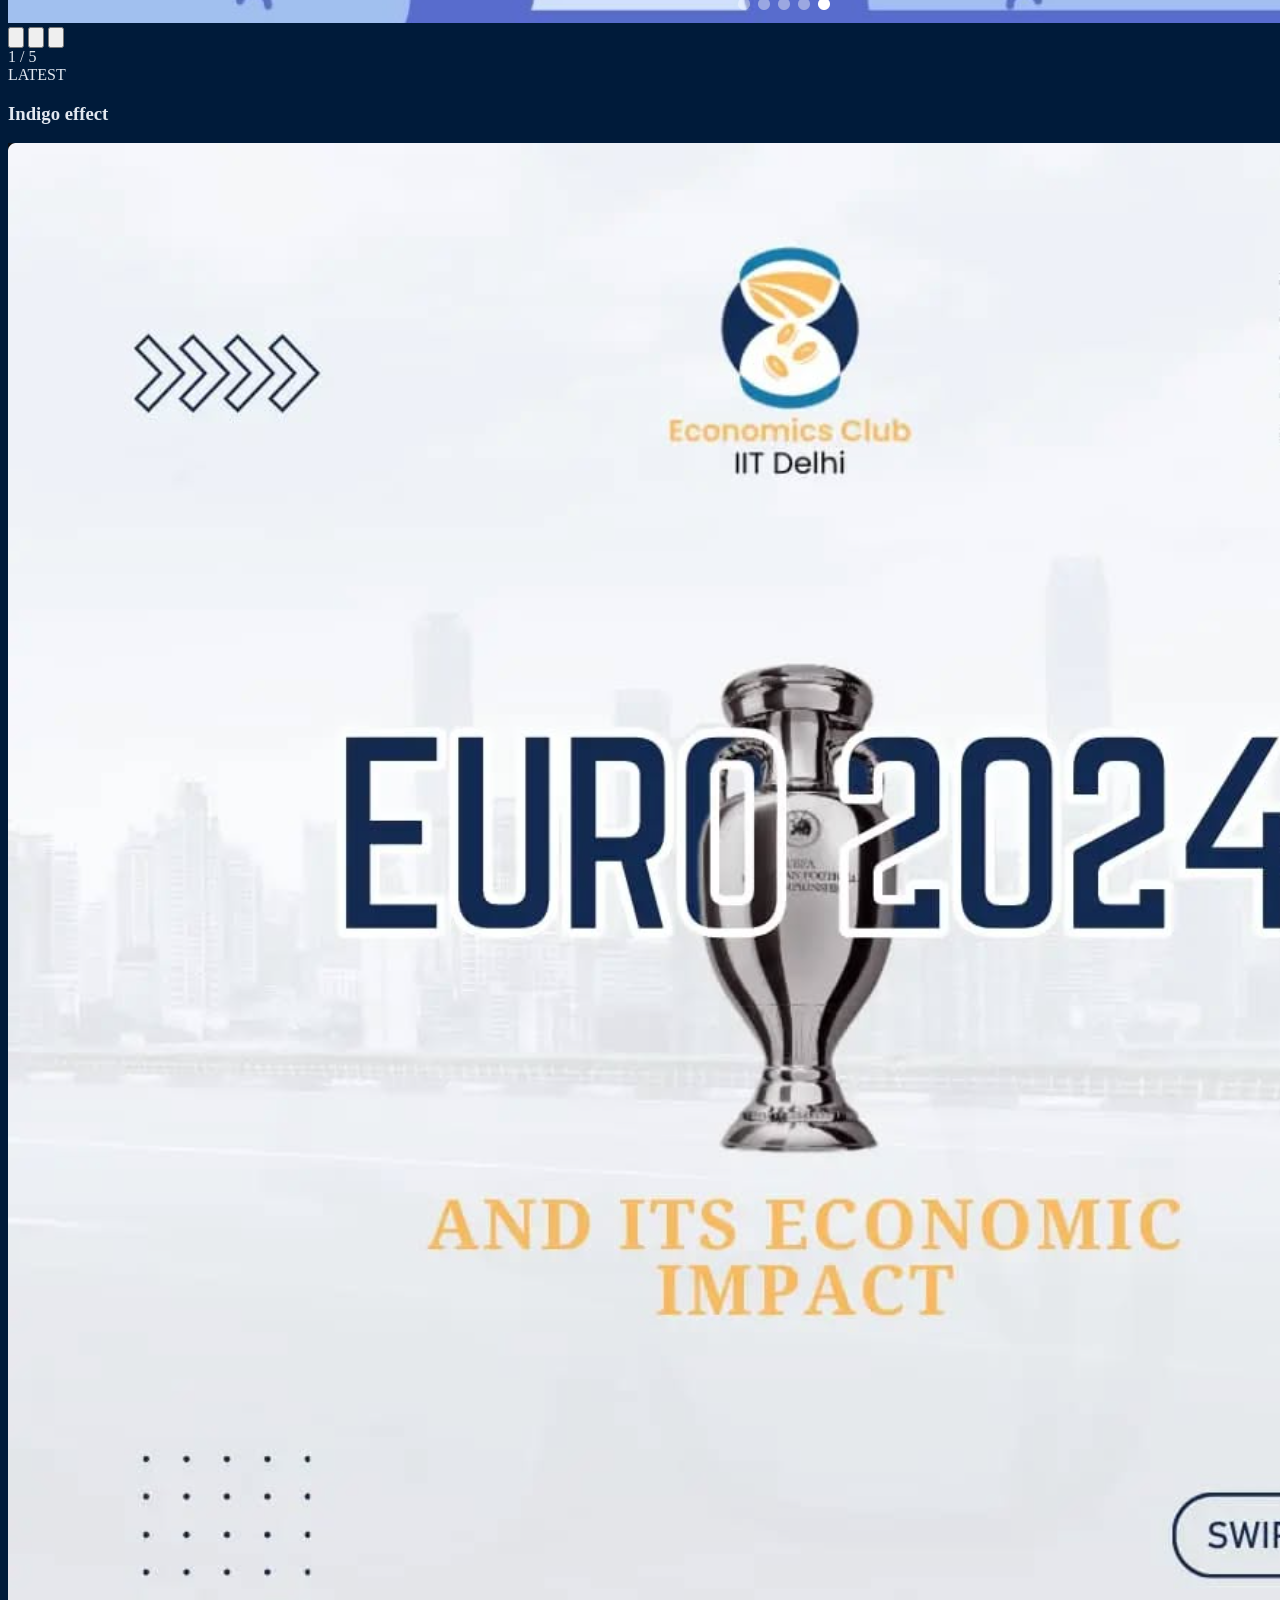
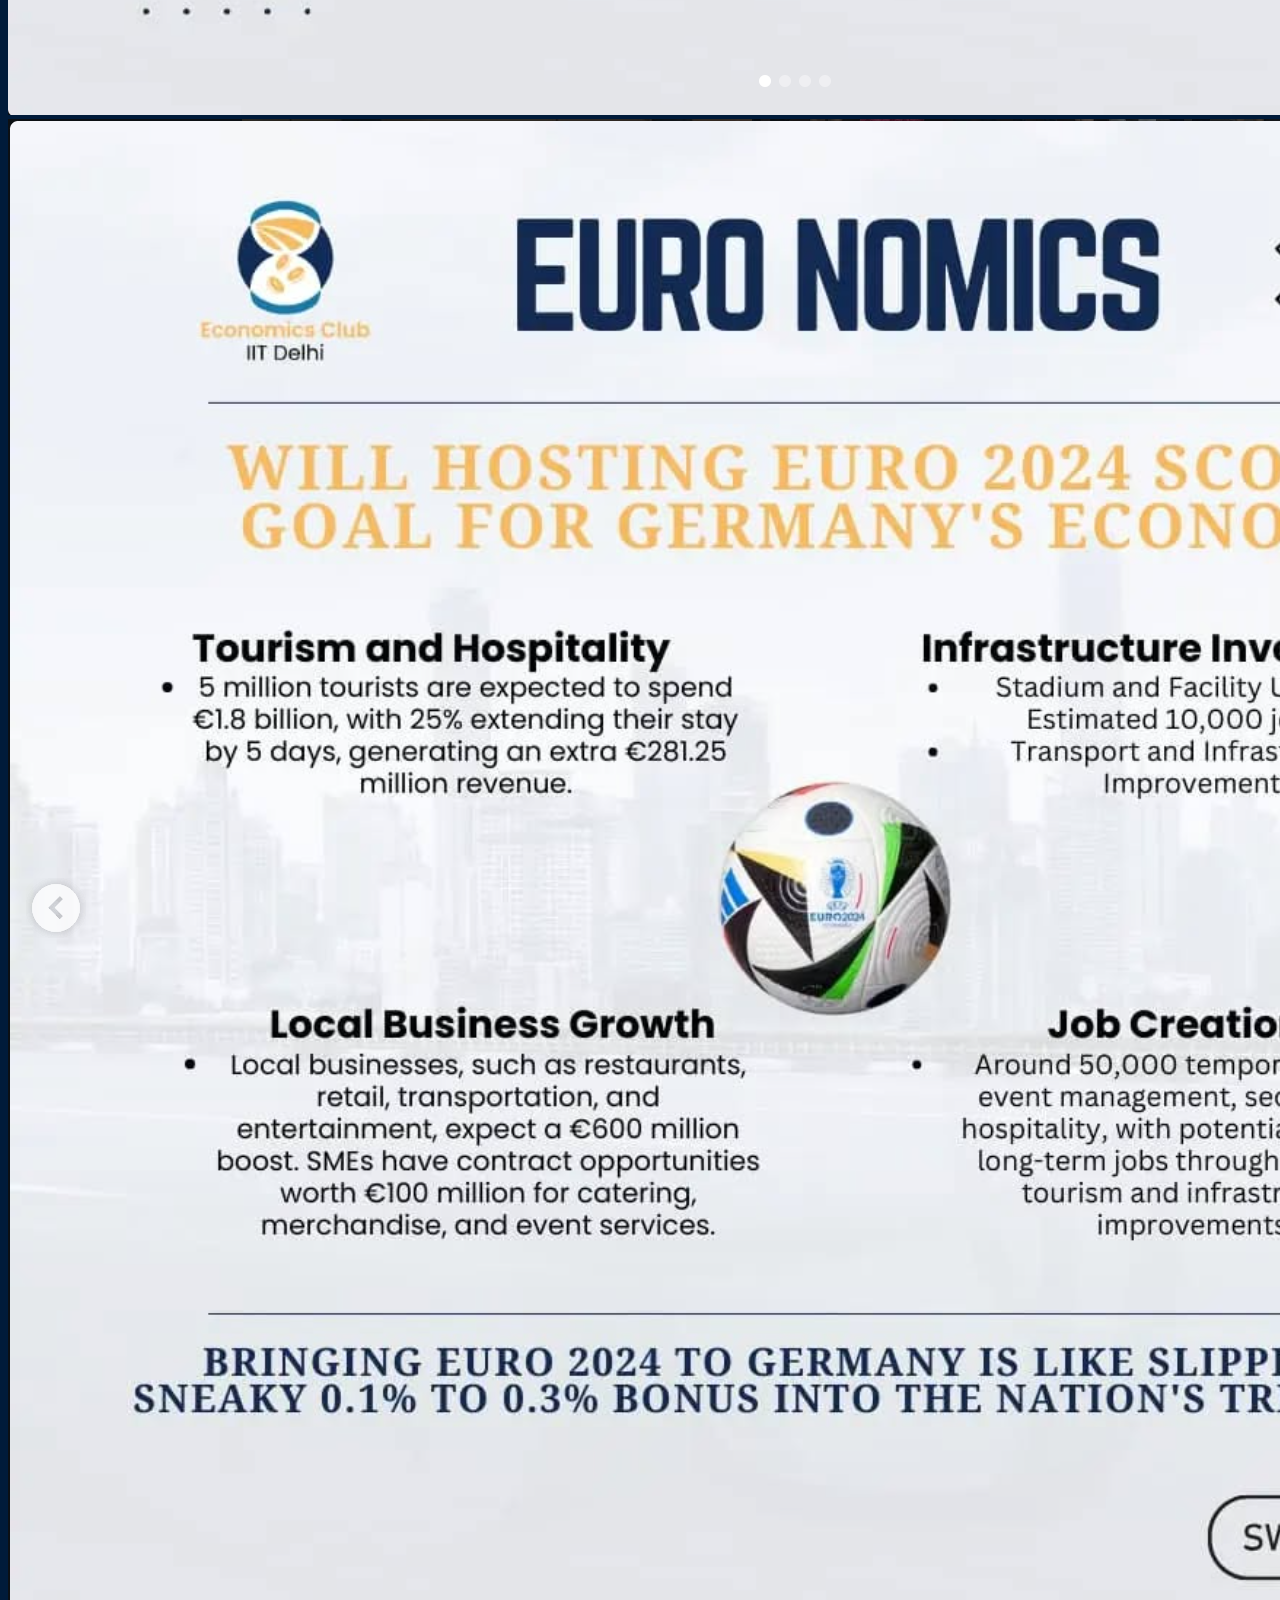
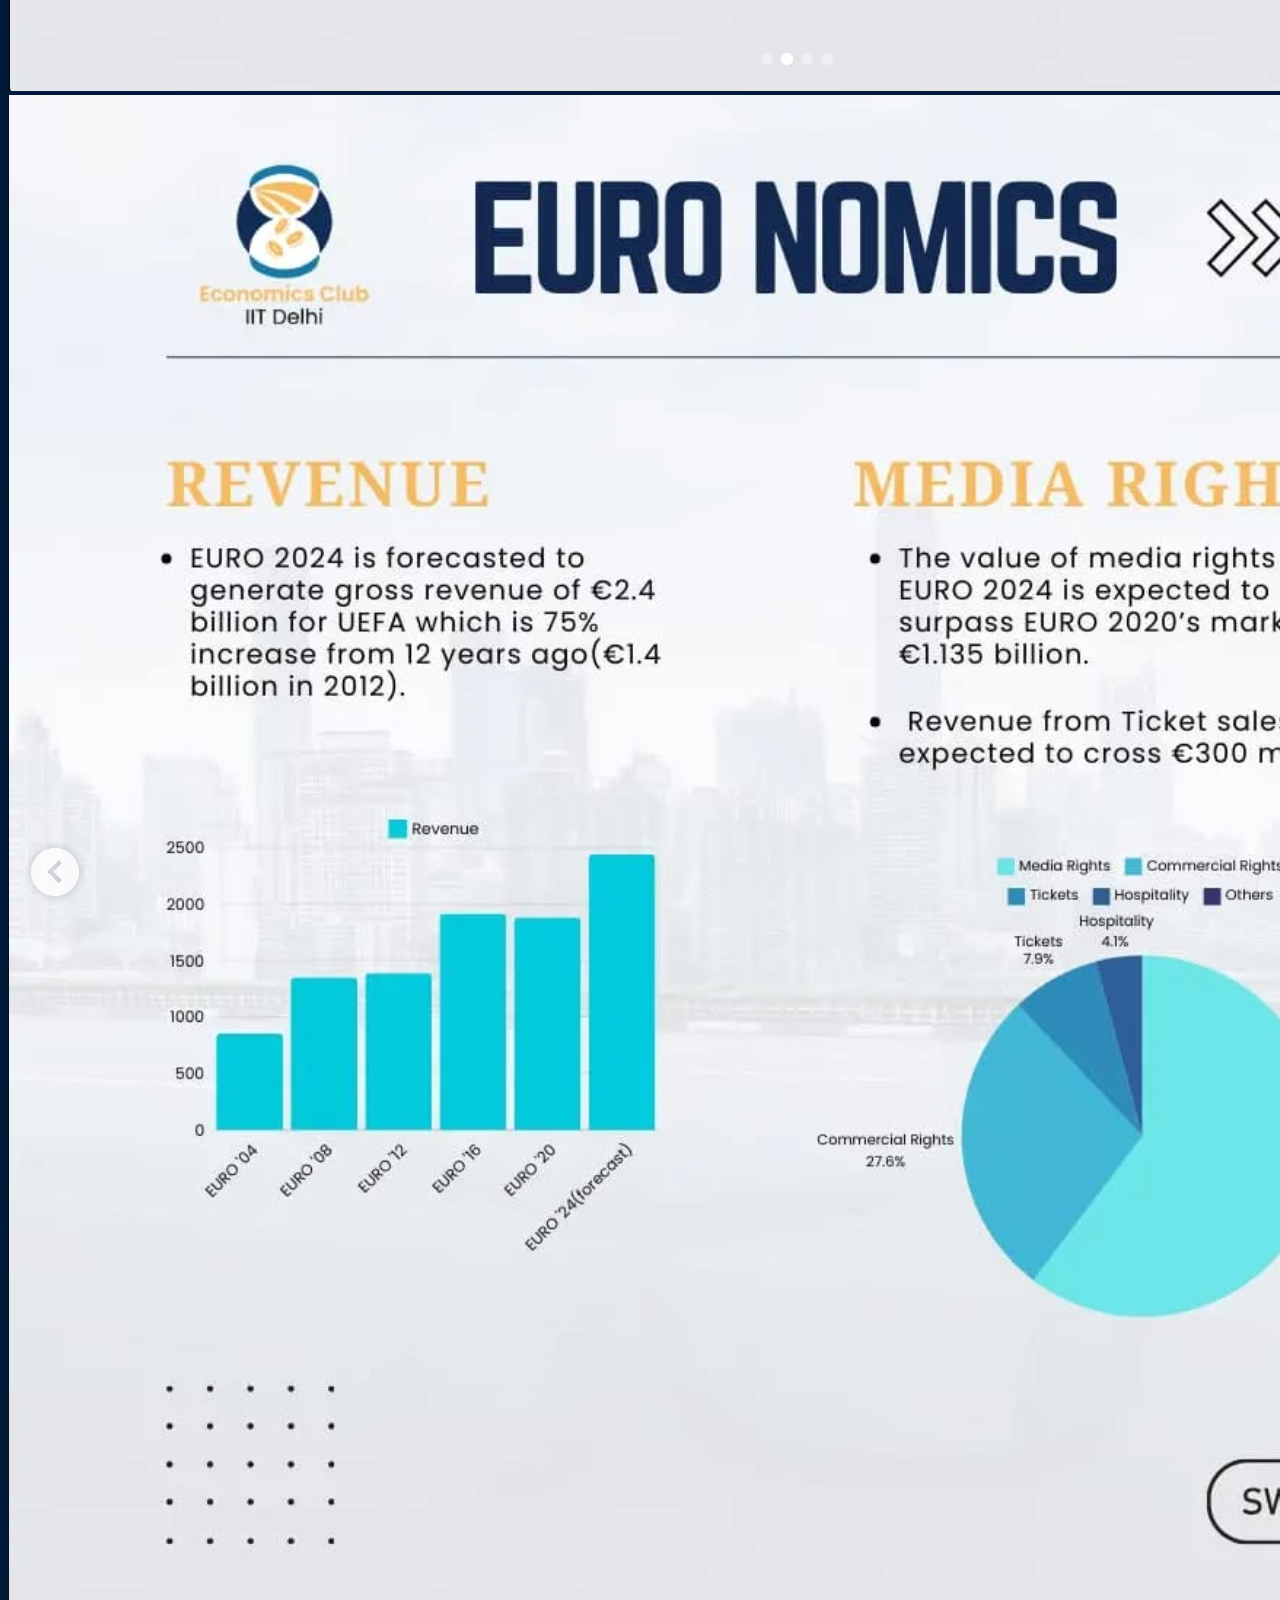
==== commit 653c9c7a: "feat: implement global mobile responsive navigation menu" ====
--- a/articles.html
+++ b/articles.html
@@ -55,7 +55,7 @@
         <div class="max-w-7xl mx-auto px-6 py-4 flex justify-between items-center">
             <a href="index.html" class="flex items-center gap-3 md:gap-4 group">
                 <img src="ecologo.png" alt="Economics and Finance Club Logo"
-                    class="h-10 md:h-12 w-auto group-hover:scale-105 transition-transform duration-300">
+                    class="h-12 md:h-14 w-auto group-hover:scale-105 transition-transform duration-300">
                 <div
                     class="hidden sm:block text-xl md:text-2xl font-serif font-bold text-accent-silver tracking-wide leading-tight group-hover:text-accent-gold transition-colors">
                     Economics and Finance Club
@@ -71,7 +71,8 @@
                         Delhi</span>
                 </div>
             </a>
-            <div class="flex items-center space-x-6">
+            <!-- Desktop Links -->
+            <div class="hidden md:flex items-center space-x-6">
                 <a href="events.html"
                     class="text-sm font-medium text-white hover:text-accent-gold transition-colors">Events</a>
                 <a href="team.html"
@@ -87,6 +88,37 @@
                     Back to Home
                 </a>
             </div>
+
+            <!-- Hamburger Button (Mobile) -->
+            <button id="mobile-menu-btn"
+                class="md:hidden flex flex-col justify-center items-center w-8 h-8 space-y-1.5 focus:outline-none z-50">
+                <span class="w-6 h-0.5 bg-accent-silver transition-transform duration-300 origin-center"></span>
+                <span class="w-6 h-0.5 bg-accent-silver transition-opacity duration-300"></span>
+                <span class="w-6 h-0.5 bg-accent-silver transition-transform duration-300 origin-center"></span>
+            </button>
+        </div>
+
+        <!-- Mobile Drawer / Dropdown -->
+        <div id="mobile-menu"
+            class="hidden md:hidden absolute top-full left-0 w-full bg-secondary/95 backdrop-blur-xl border-t border-accent-silver/10 shadow-2xl transition-all duration-300 flex flex-col py-4 px-6 gap-4">
+            <a href="index.html#about"
+                class="text-accent-silver text-lg font-medium hover:text-accent-gold transition-colors py-2 border-b border-white/5 inline-block">About</a>
+            <a href="events.html"
+                class="text-accent-silver text-lg font-medium hover:text-accent-gold transition-colors py-2 border-b border-white/5 inline-block">Events</a>
+            <a href="articles.html"
+                class="text-accent-gold text-lg font-bold transition-colors py-2 border-b border-white/5 inline-block">Articles</a>
+            <a href="resources.html"
+                class="text-accent-silver text-lg font-medium hover:text-accent-gold transition-colors py-2 border-b border-white/5 inline-block">Resources</a>
+            <a href="team.html"
+                class="text-accent-silver text-lg font-medium hover:text-accent-gold transition-colors py-2 border-b border-white/5 inline-block">Team</a>
+            <a href="index.html"
+                class="inline-flex items-center text-accent-silver text-lg font-medium hover:text-accent-gold transition-colors py-2 mt-2">
+                <svg class="w-5 h-5 mr-2" fill="none" stroke="currentColor" viewBox="0 0 24 24">
+                    <path stroke-linecap="round" stroke-linejoin="round" stroke-width="2"
+                        d="M10 19l-7-7m0 0l7-7m-7 7h18" />
+                </svg>
+                Back to Home
+            </a>
         </div>
     </nav>
 
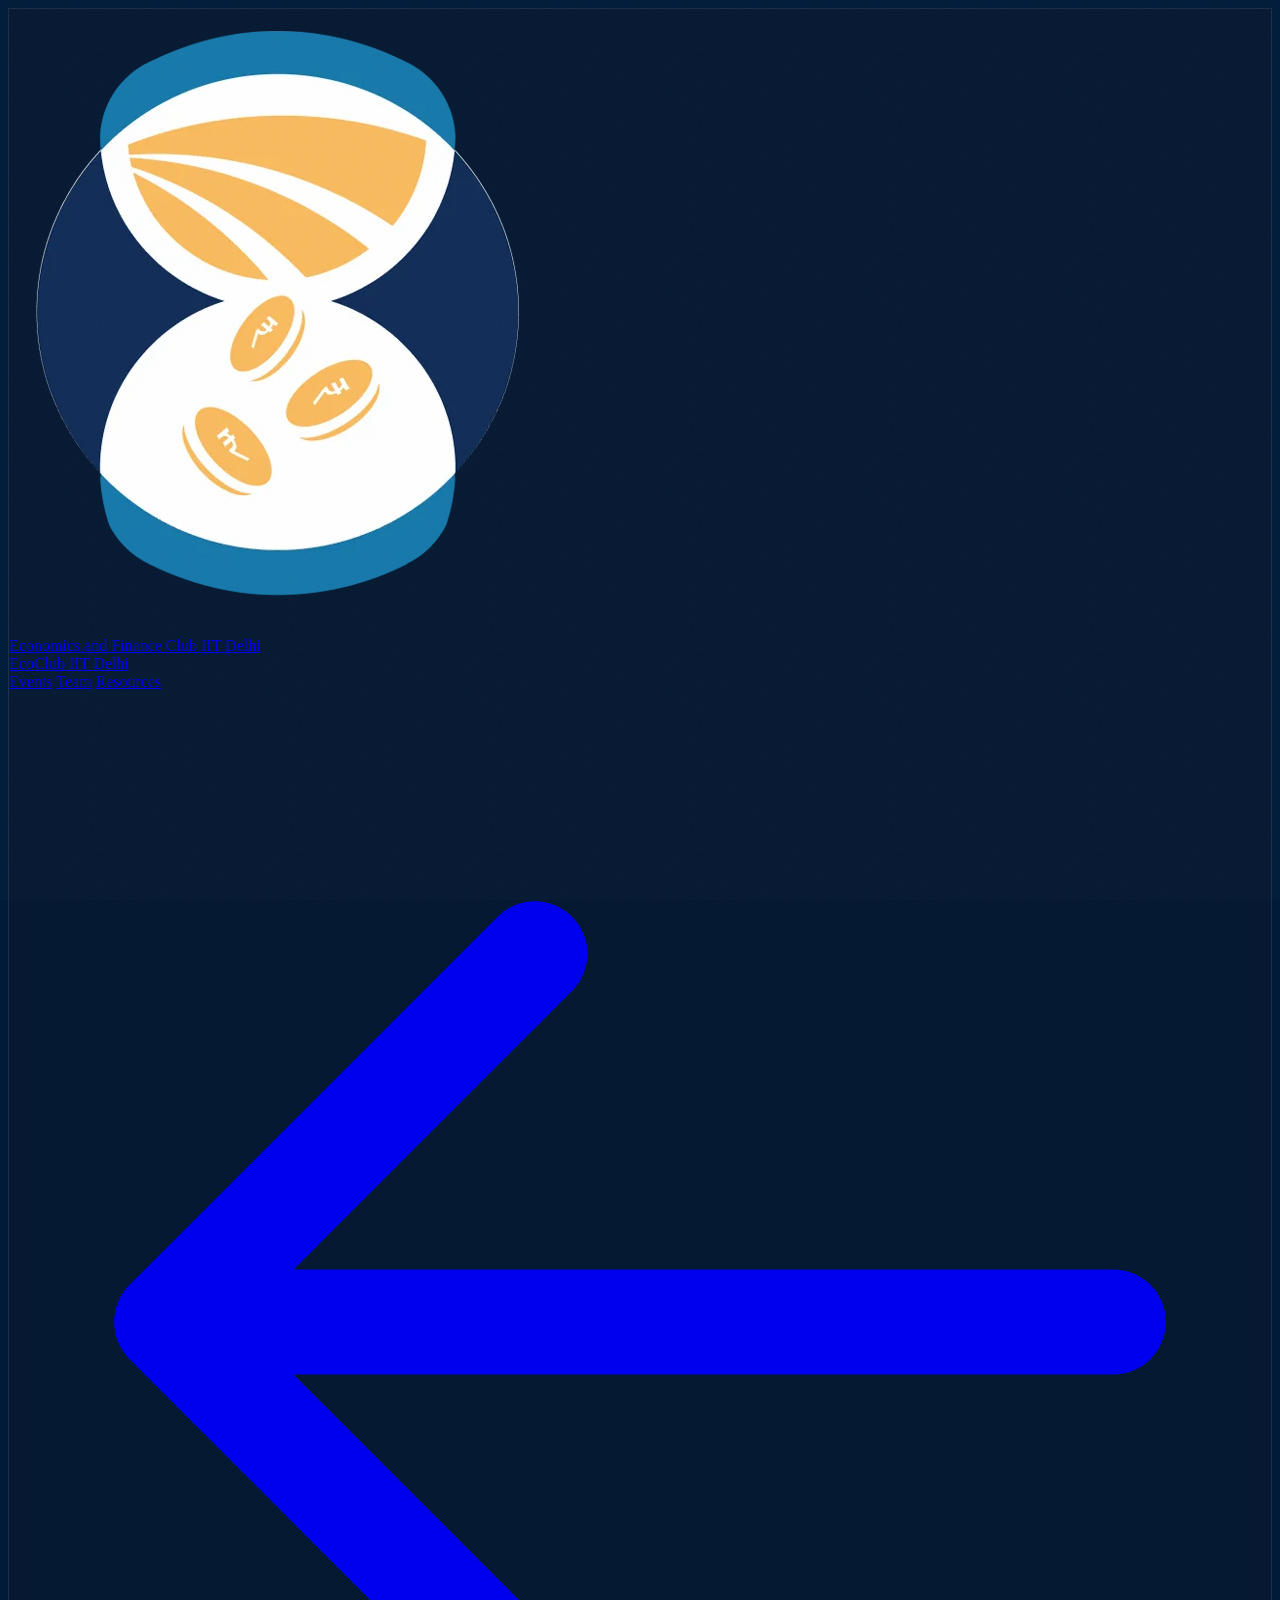
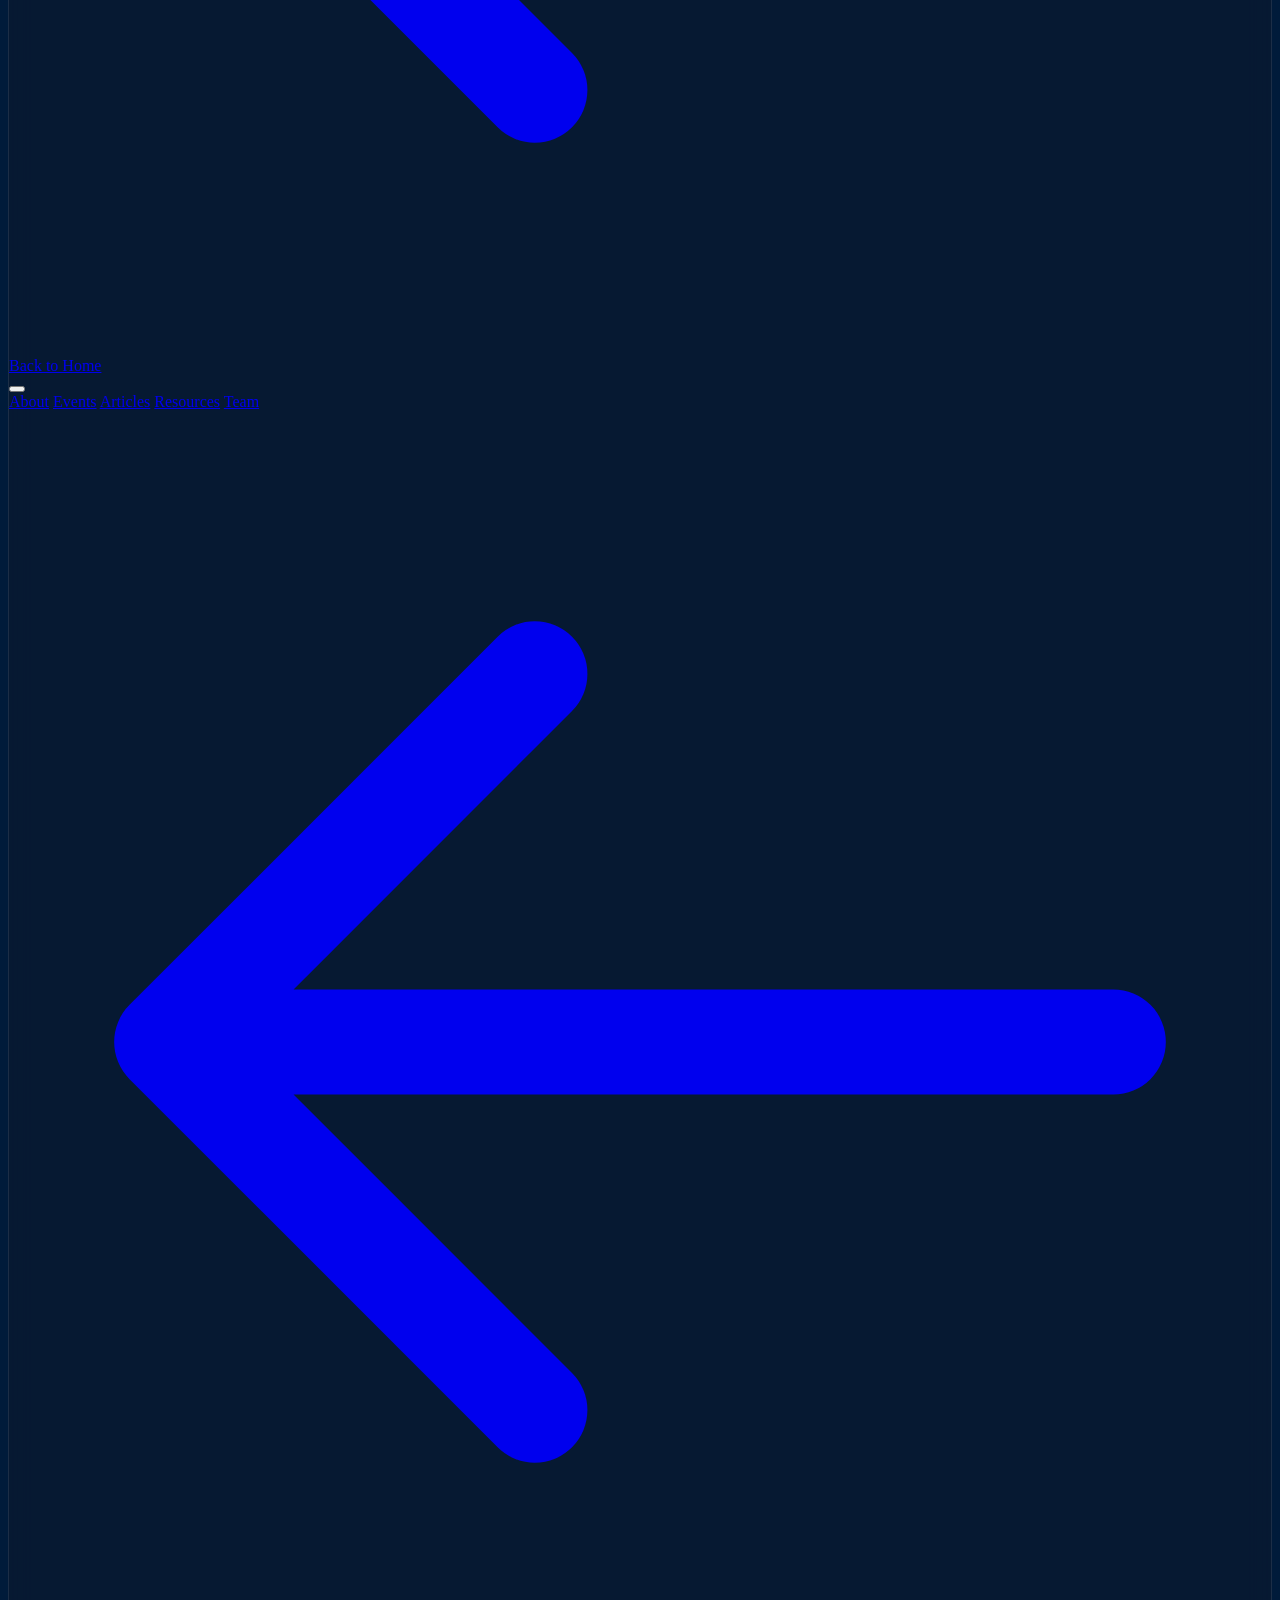
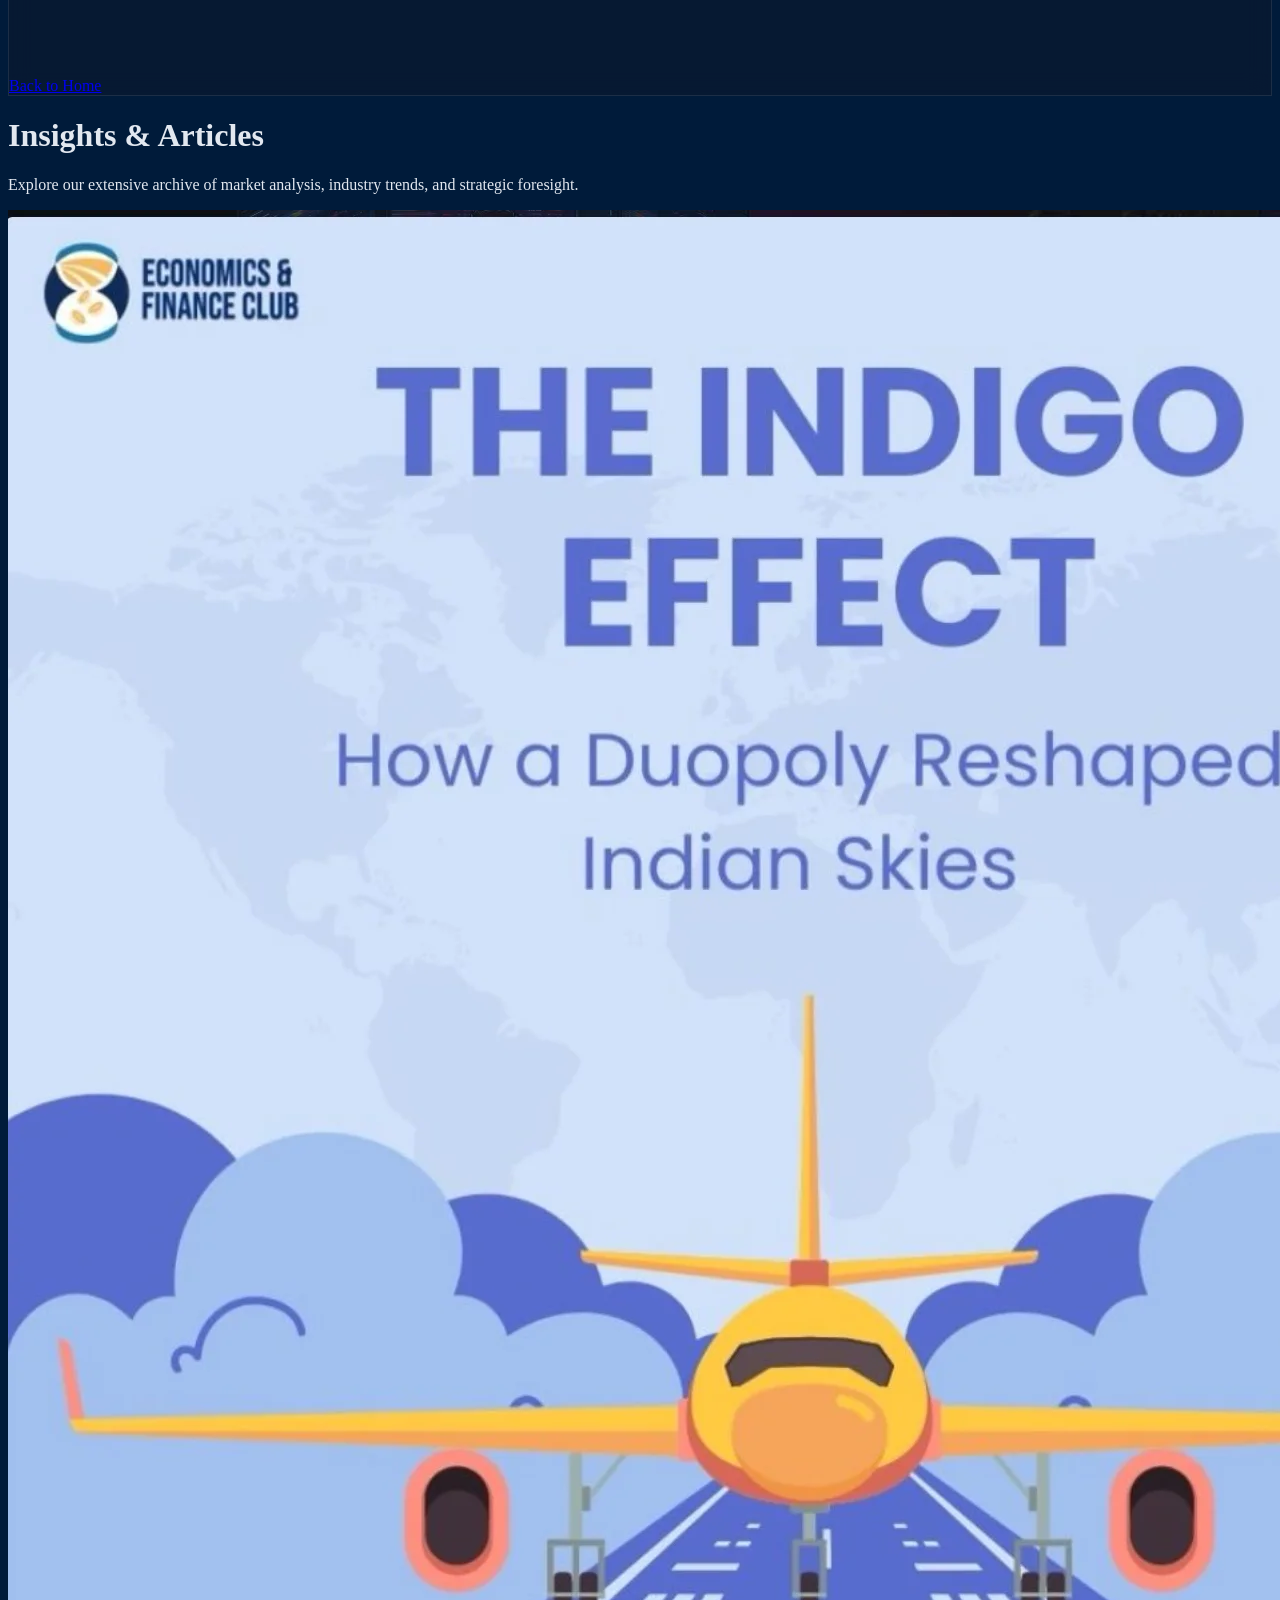
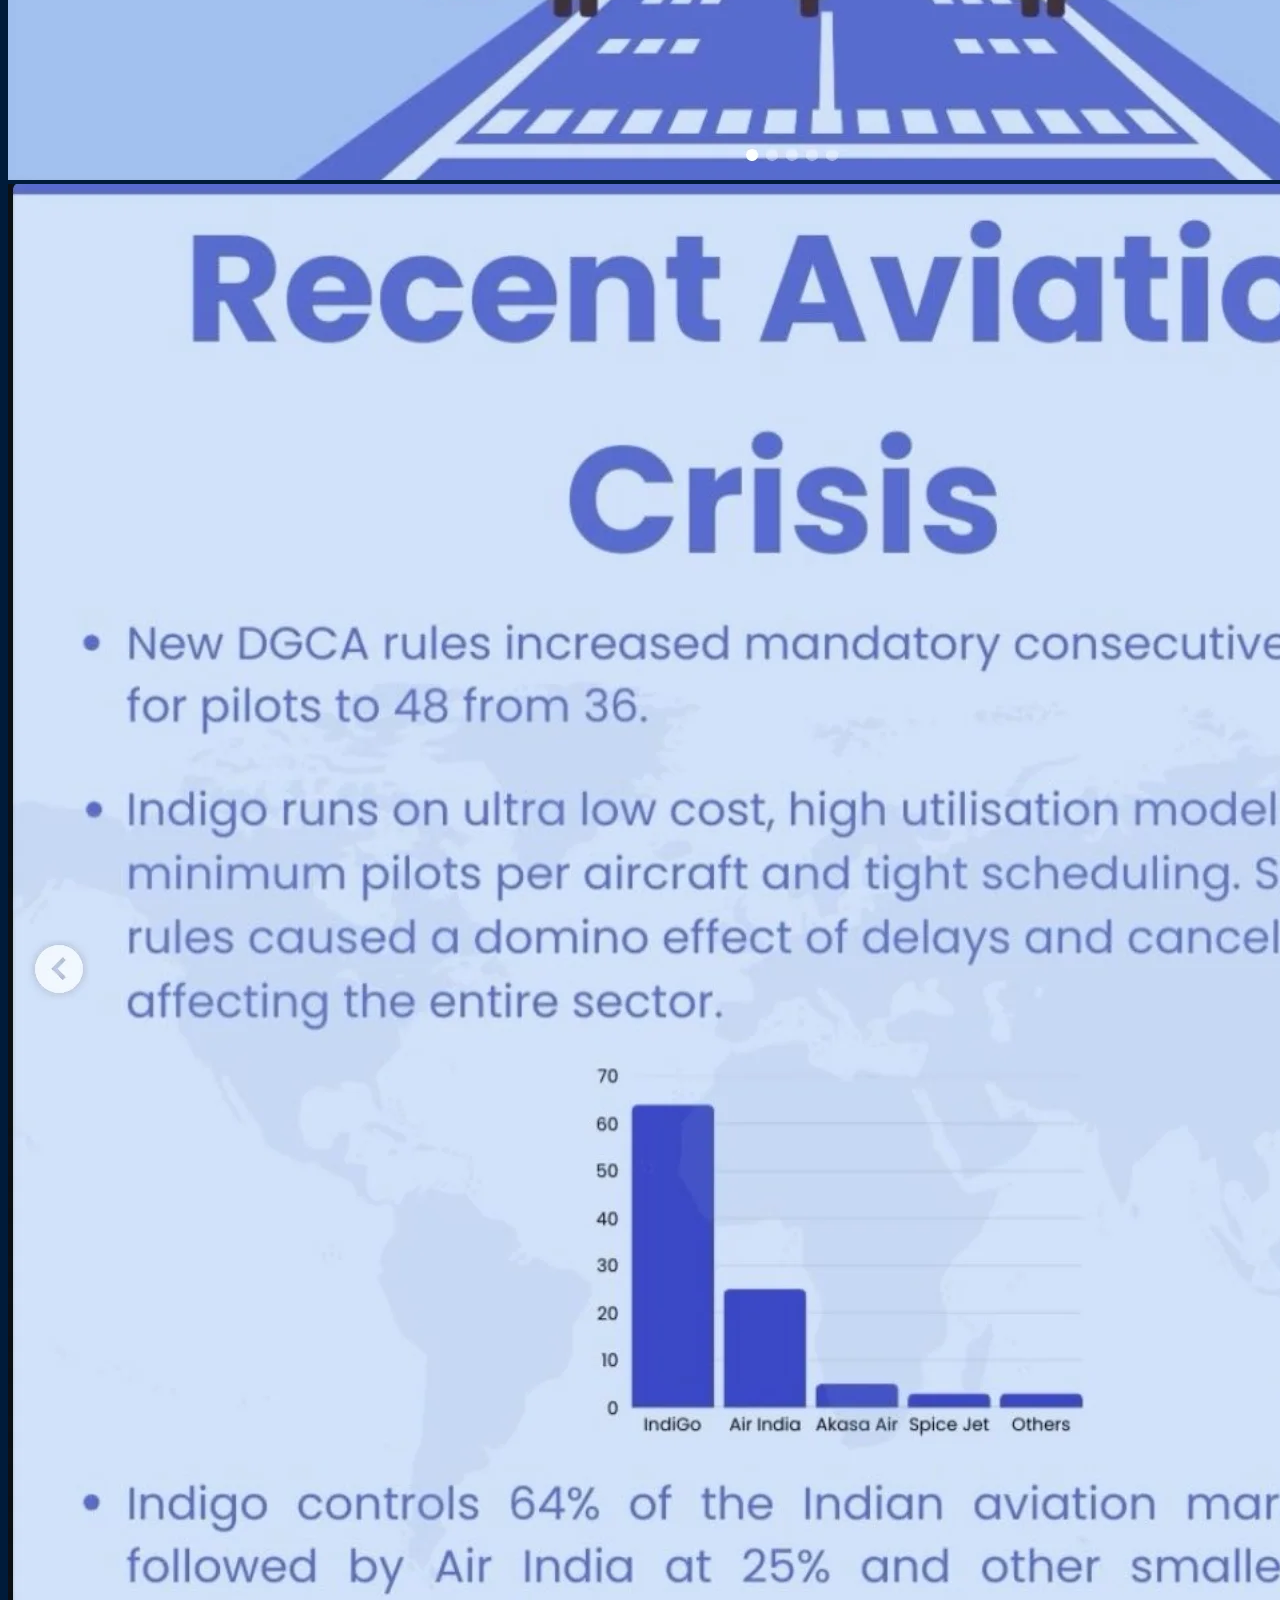
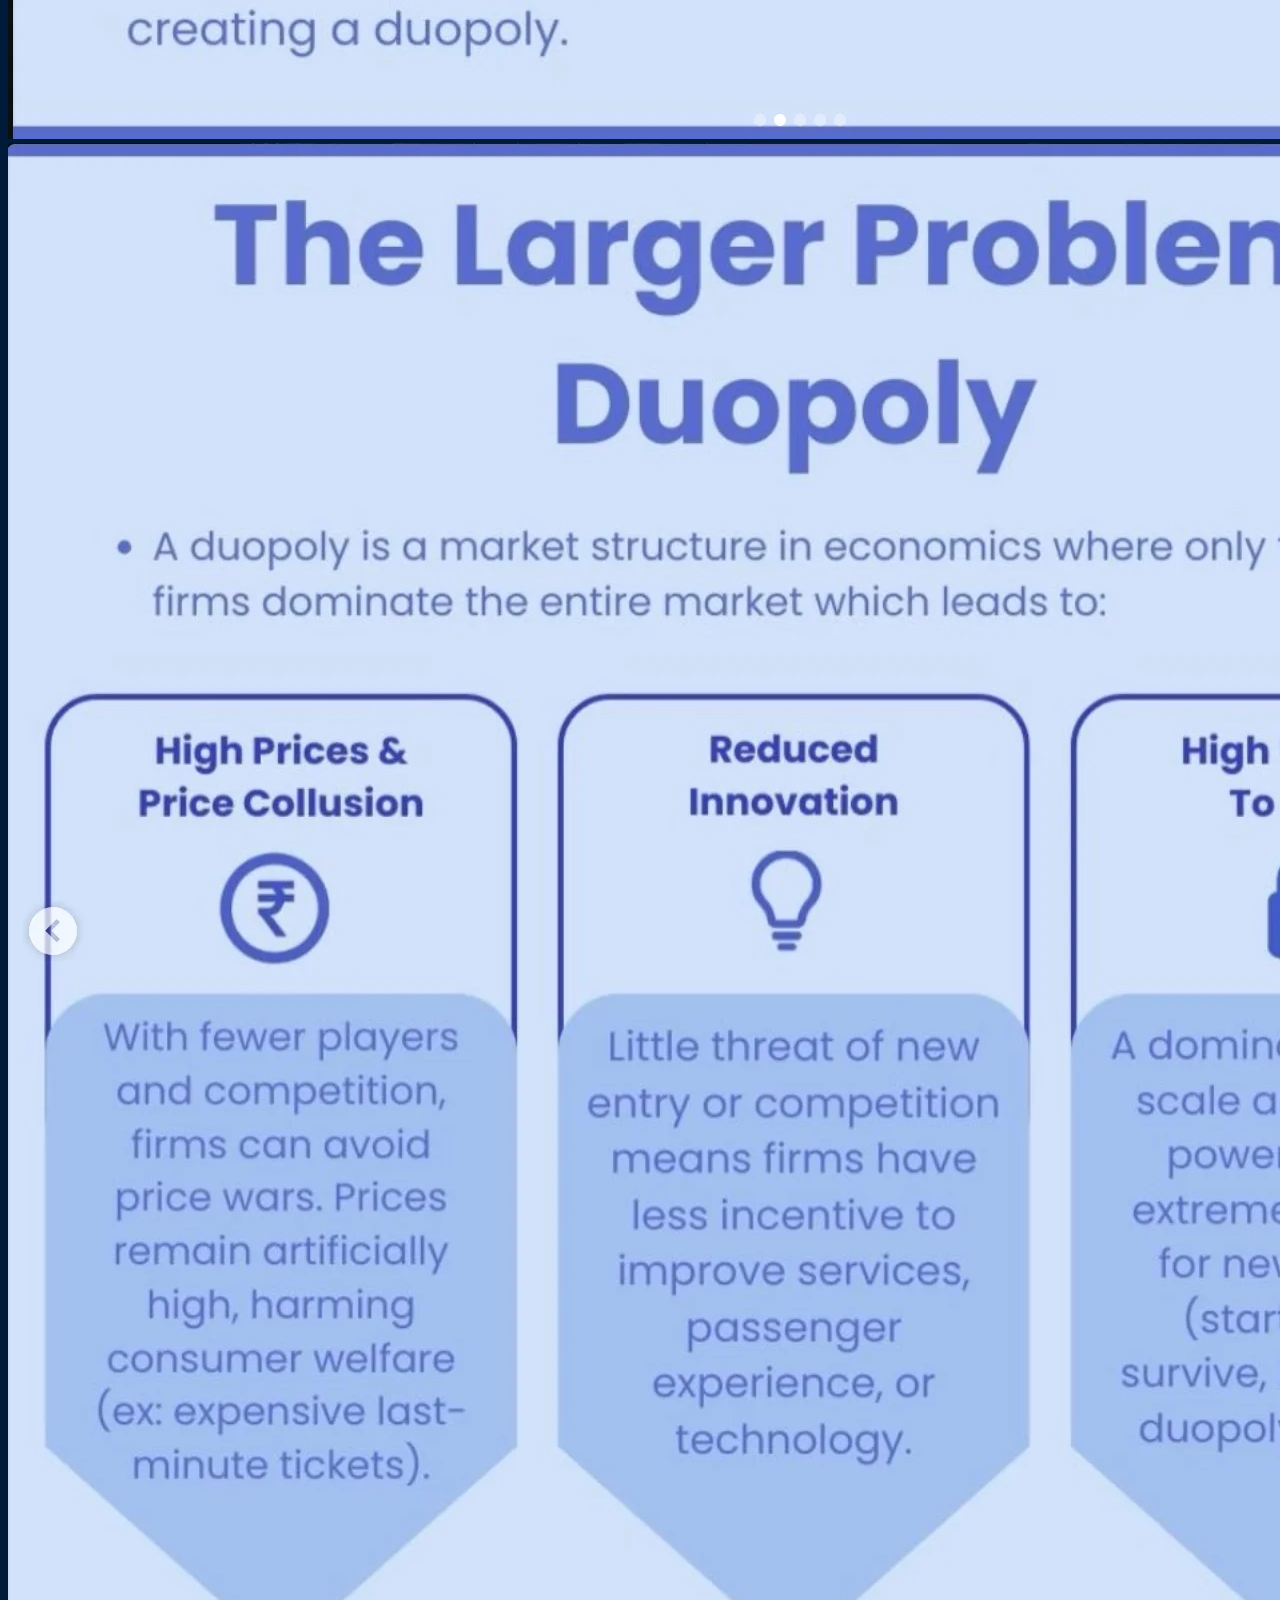
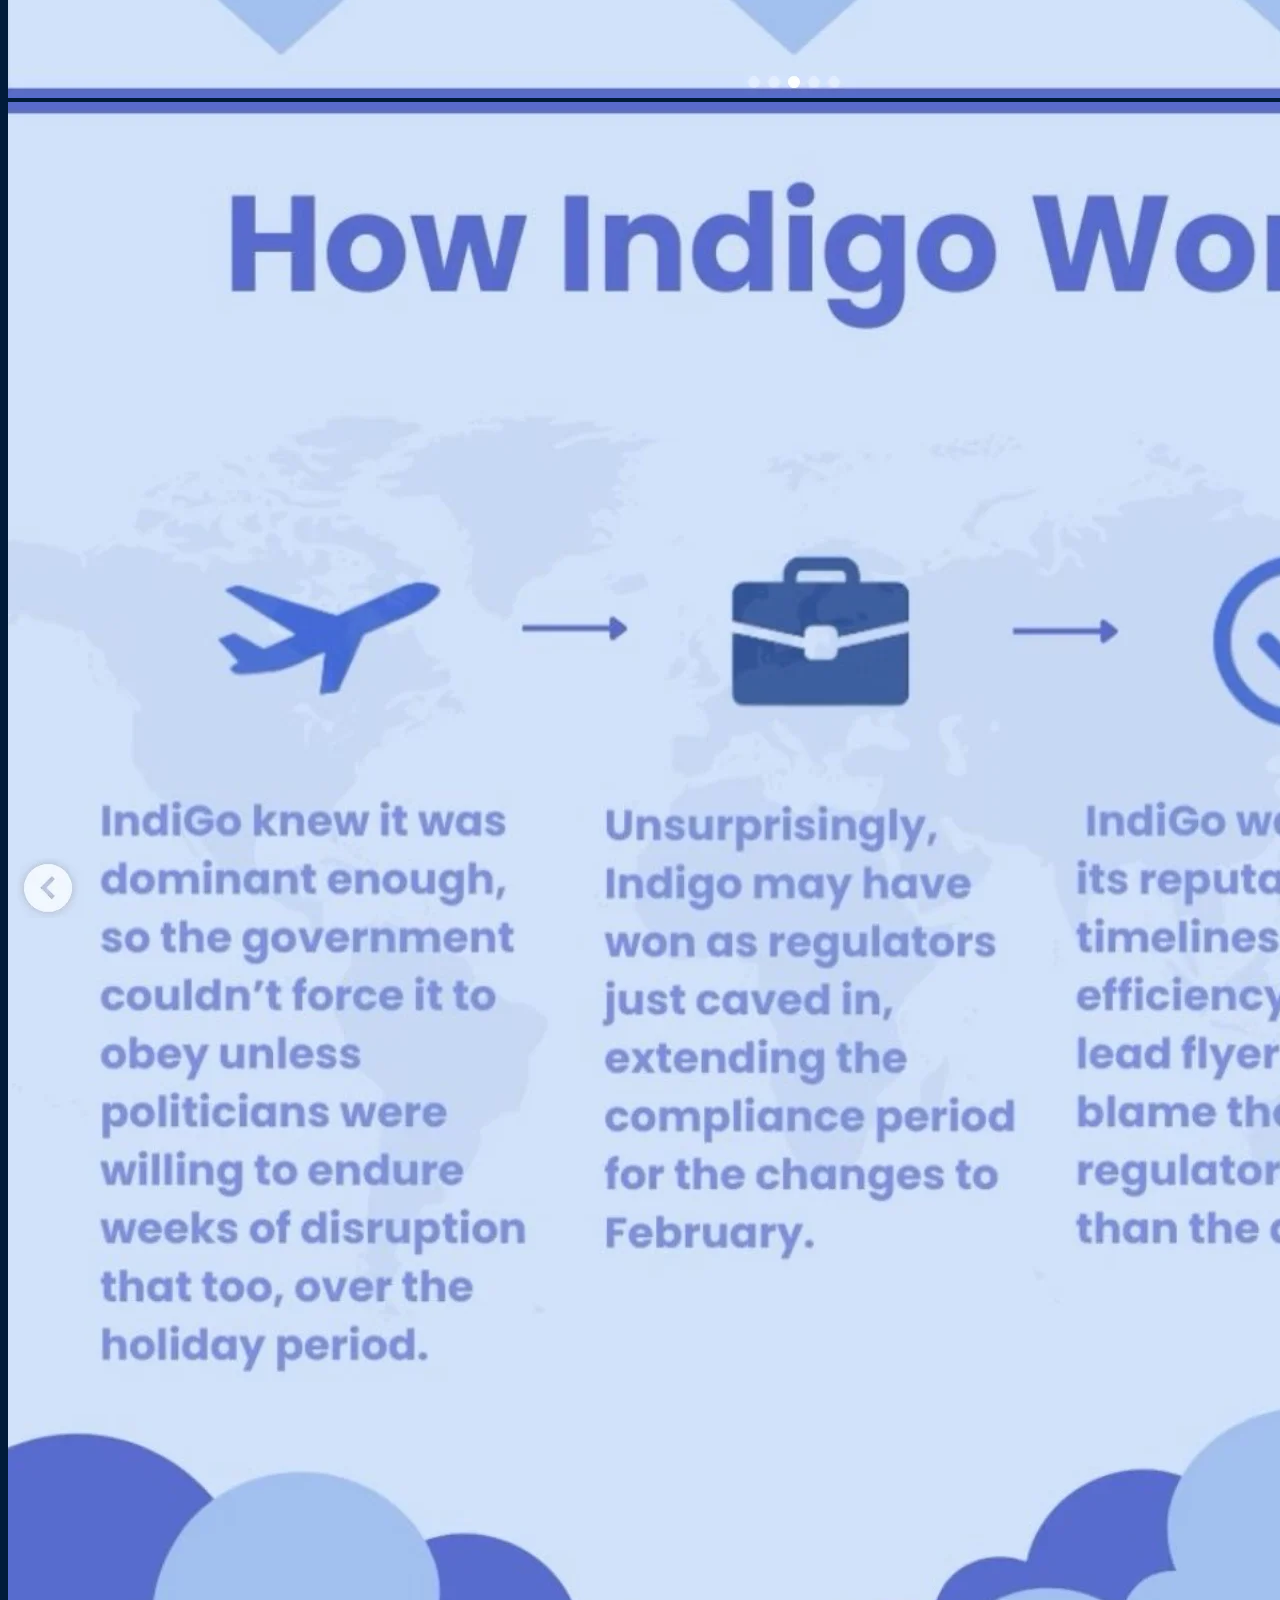
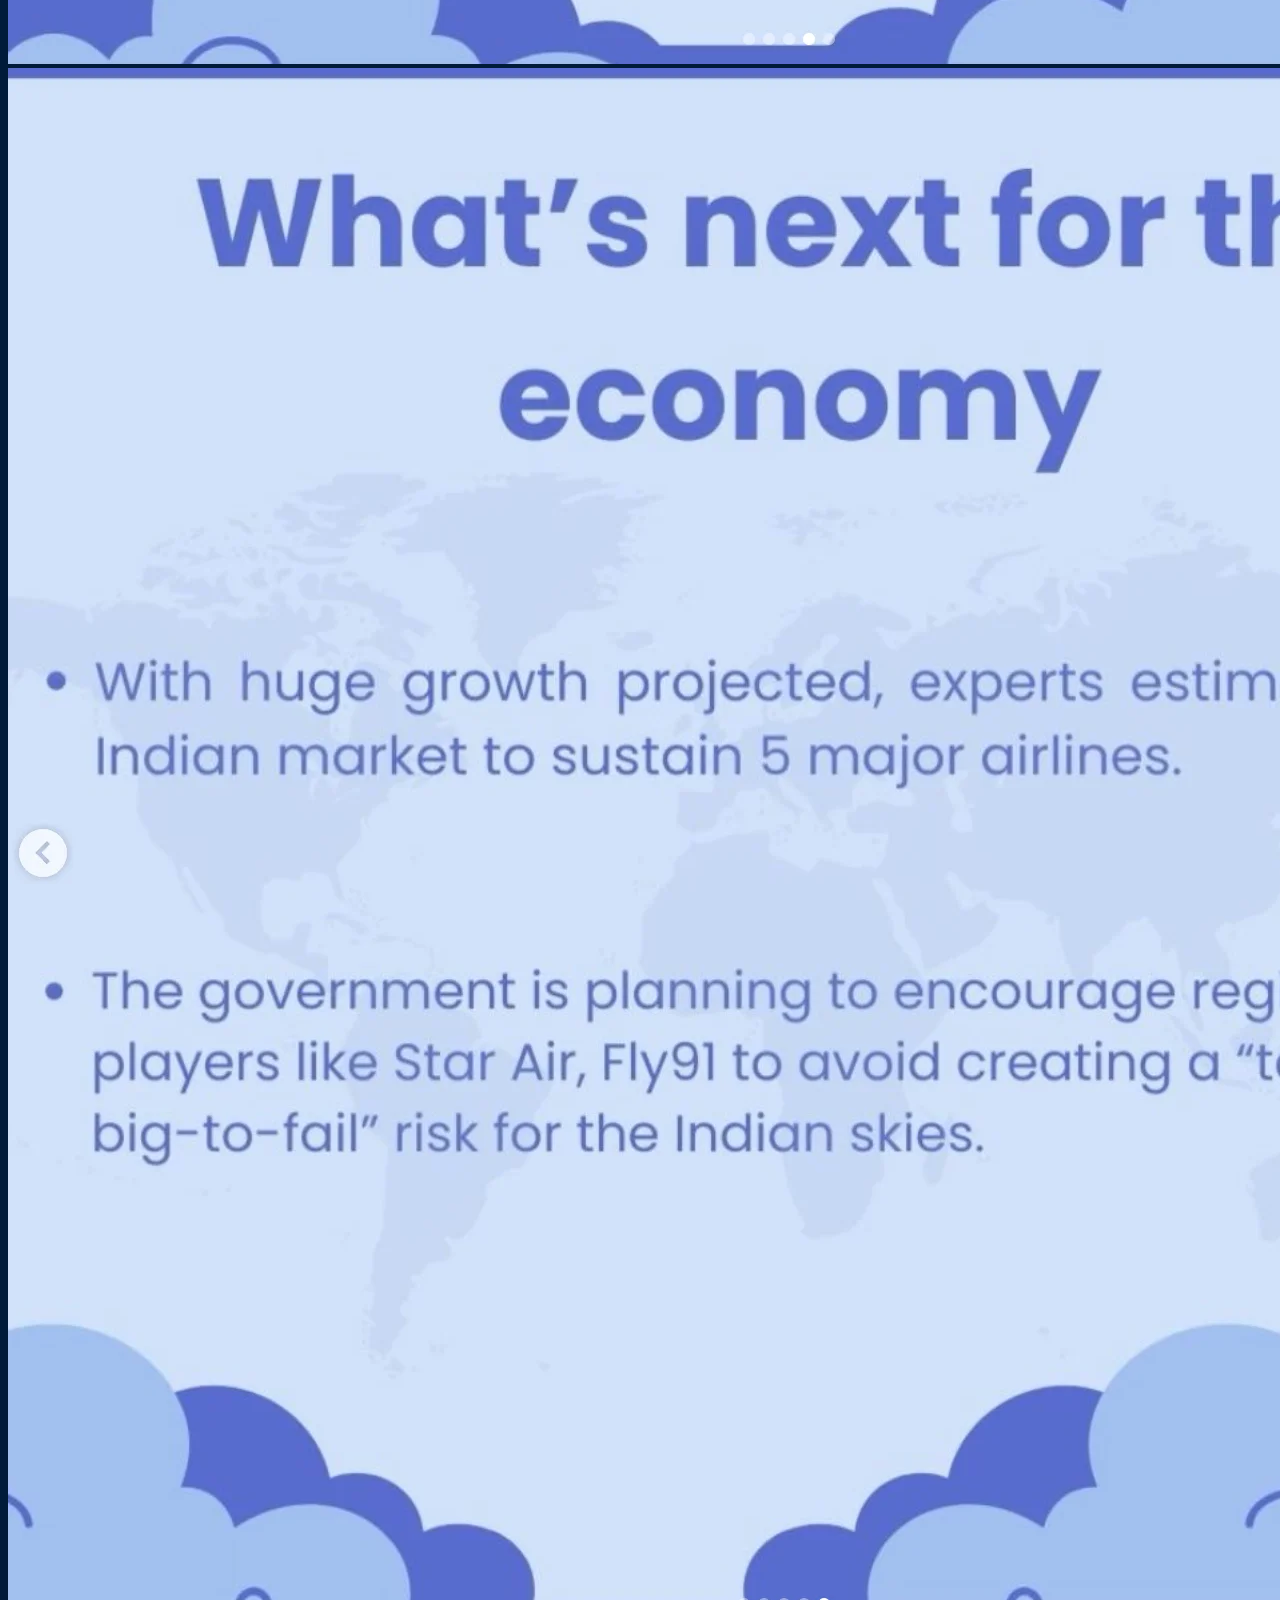
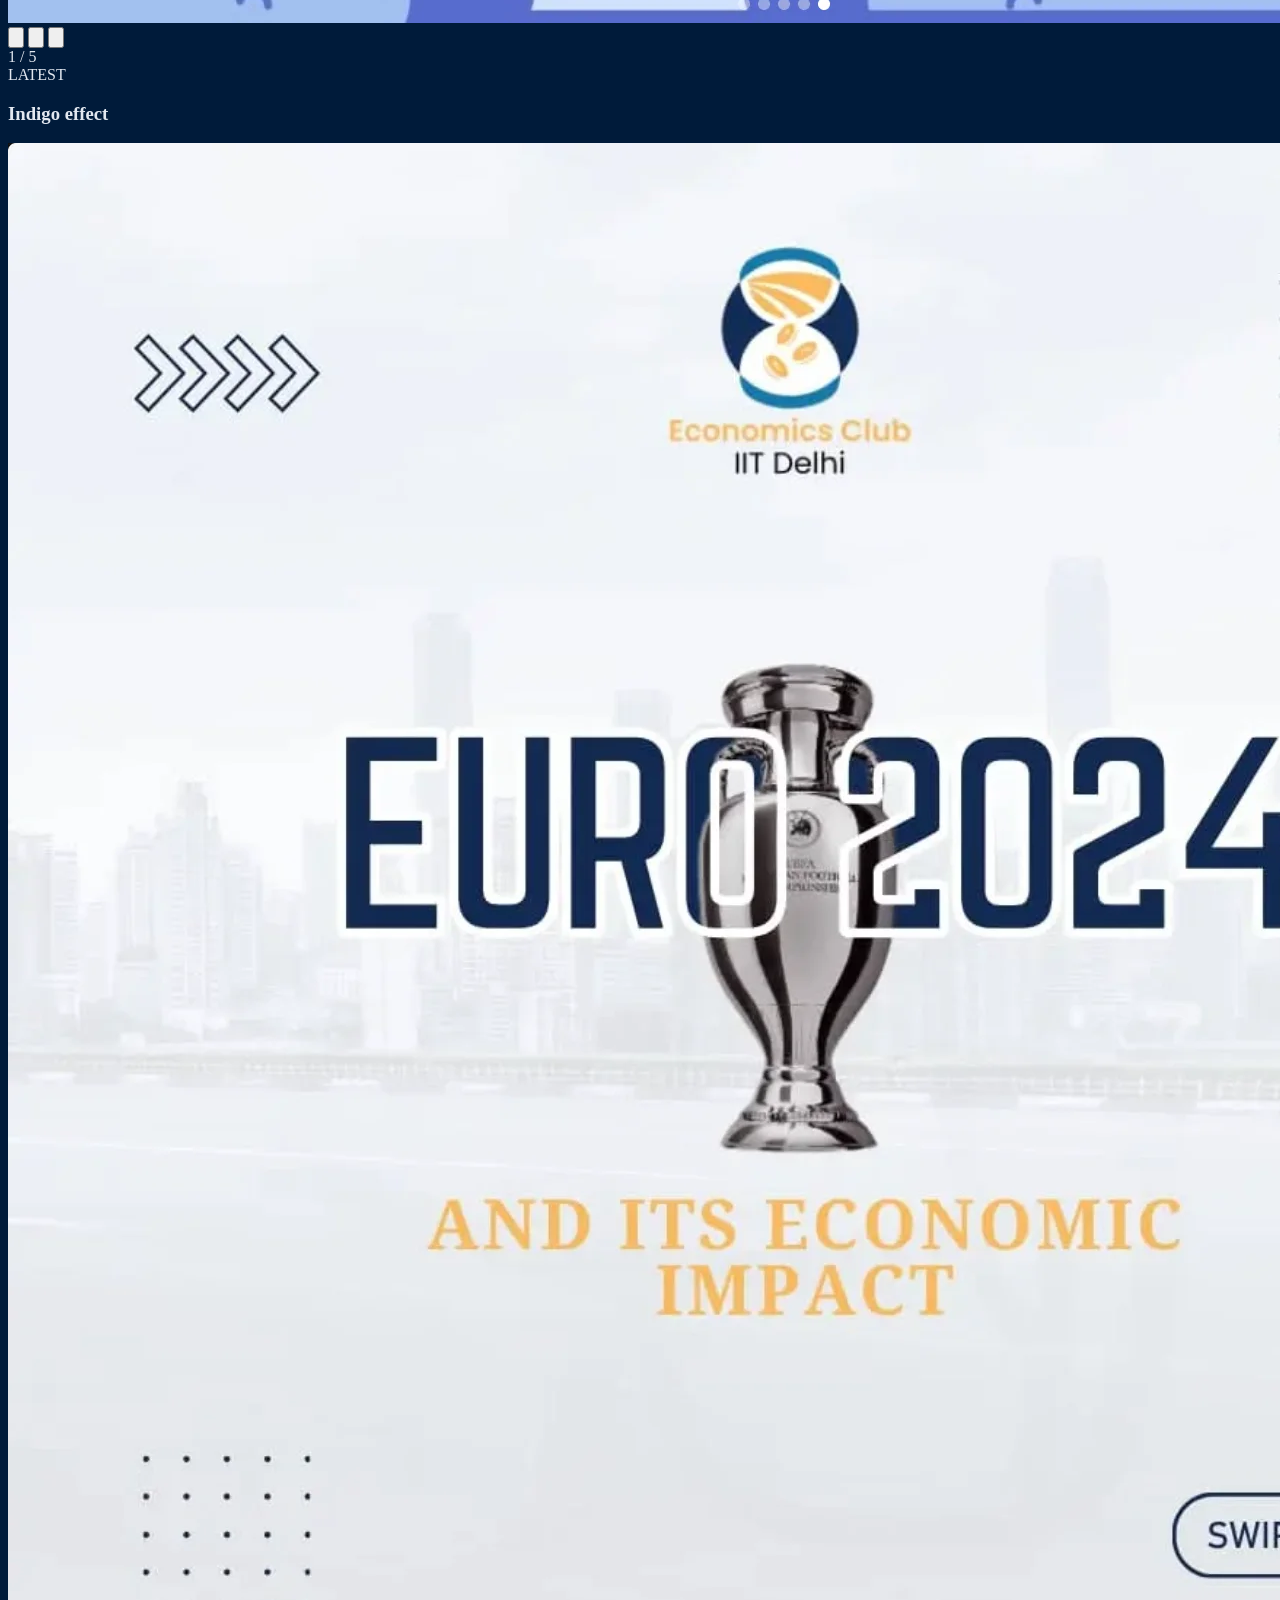
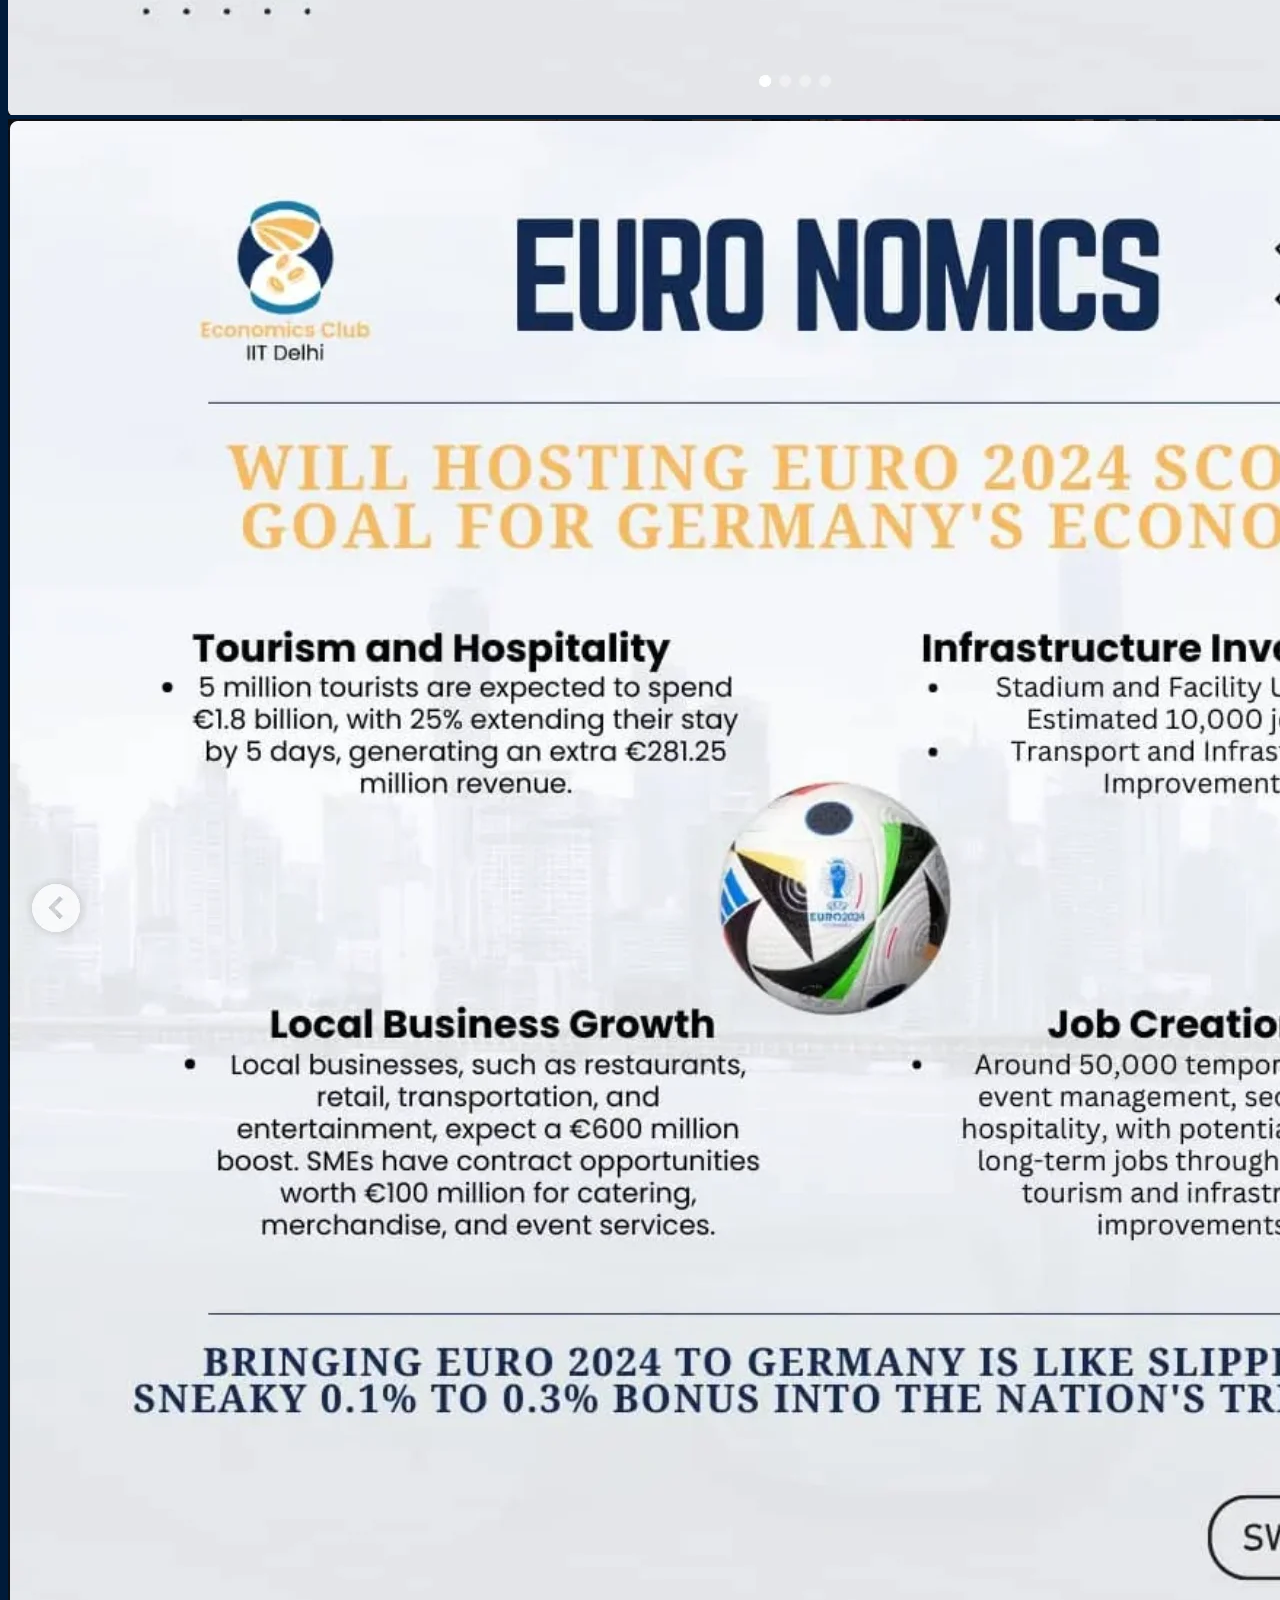
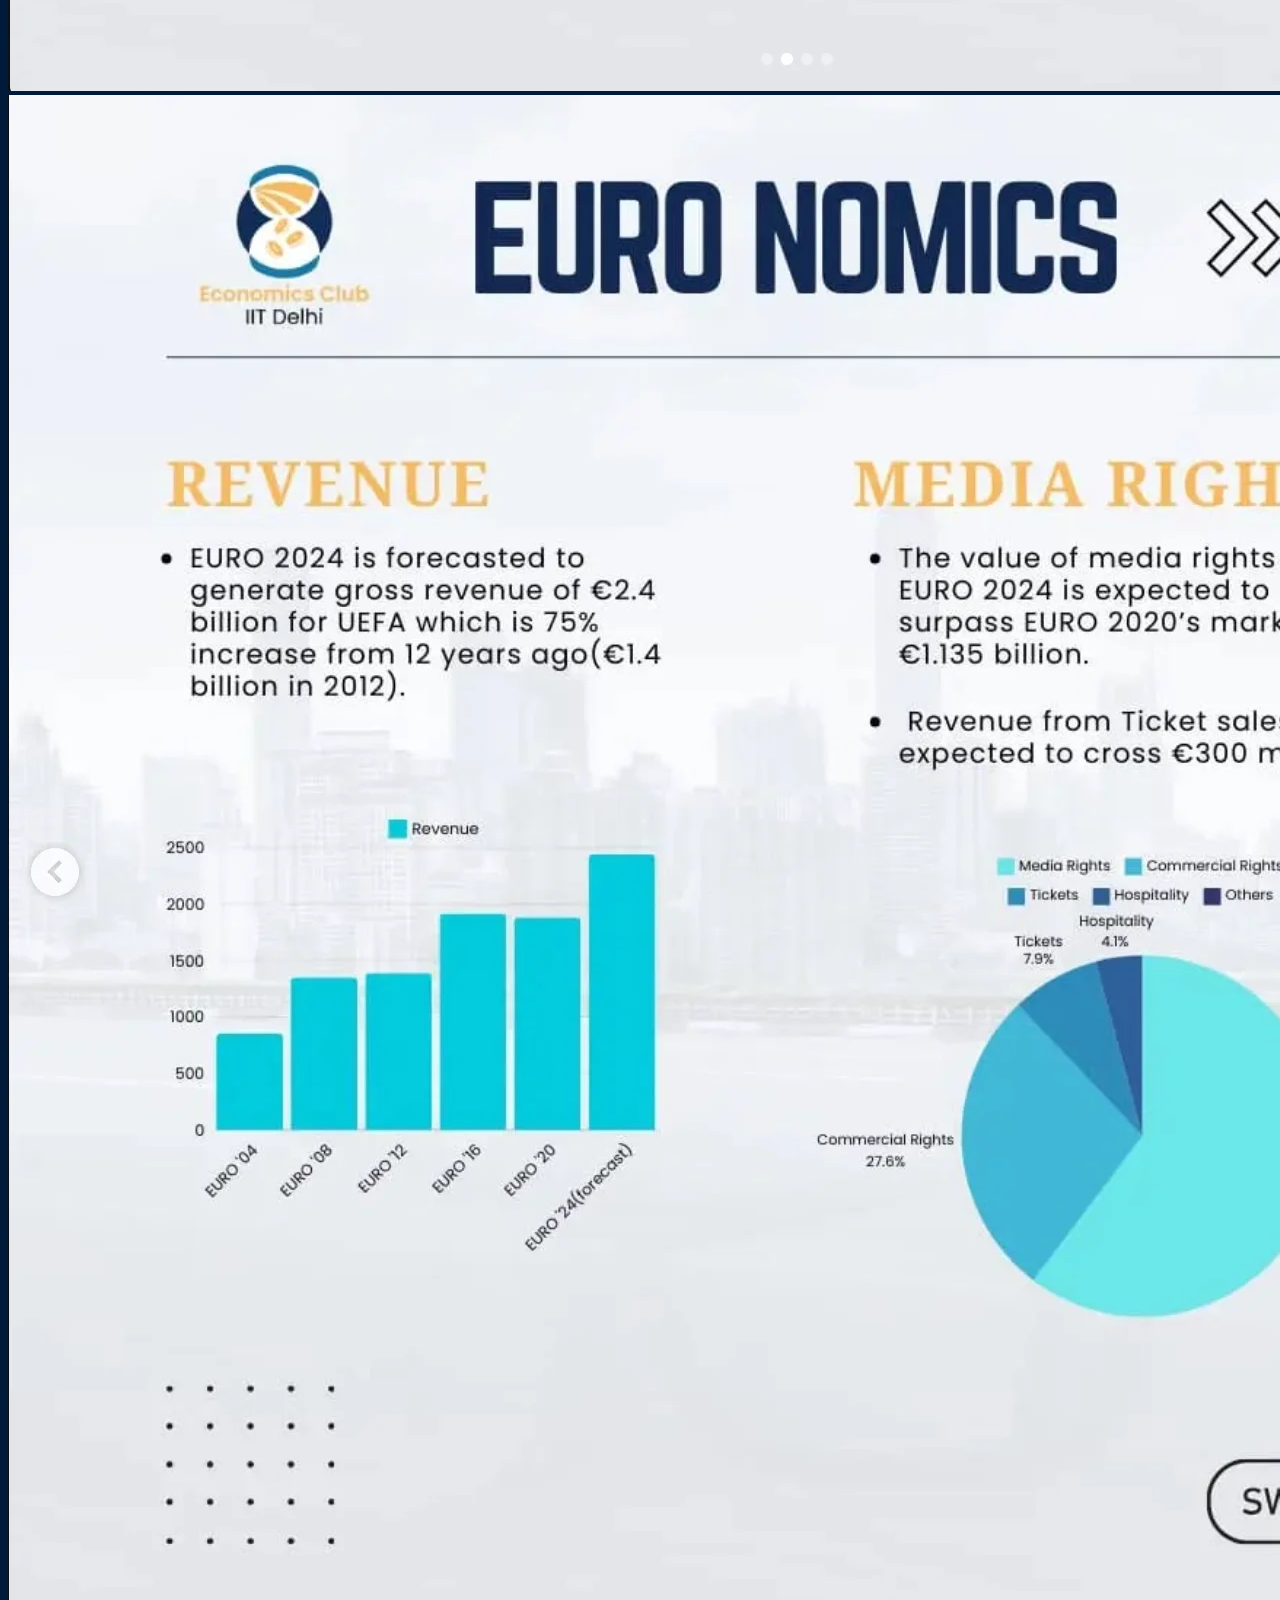
==== commit 42c43187: "perf: convert all images to webp & fix events mobile nav" ====
--- a/articles.html
+++ b/articles.html
@@ -54,7 +54,7 @@
         class="fixed w-full z-50 transition-all duration-300 glassmorphism shadow-glass border-b border-accent-silver/10 bg-primary/95">
         <div class="max-w-7xl mx-auto px-6 py-4 flex justify-between items-center">
             <a href="index.html" class="flex items-center gap-3 md:gap-4 group">
-                <img src="ecologo.png" alt="Economics and Finance Club Logo"
+                <img src="ecologo.webp" alt="Economics and Finance Club Logo"
                     class="h-12 md:h-14 w-auto group-hover:scale-105 transition-transform duration-300">
                 <div
                     class="hidden sm:block text-xl md:text-2xl font-serif font-bold text-accent-silver tracking-wide leading-tight group-hover:text-accent-gold transition-colors">
